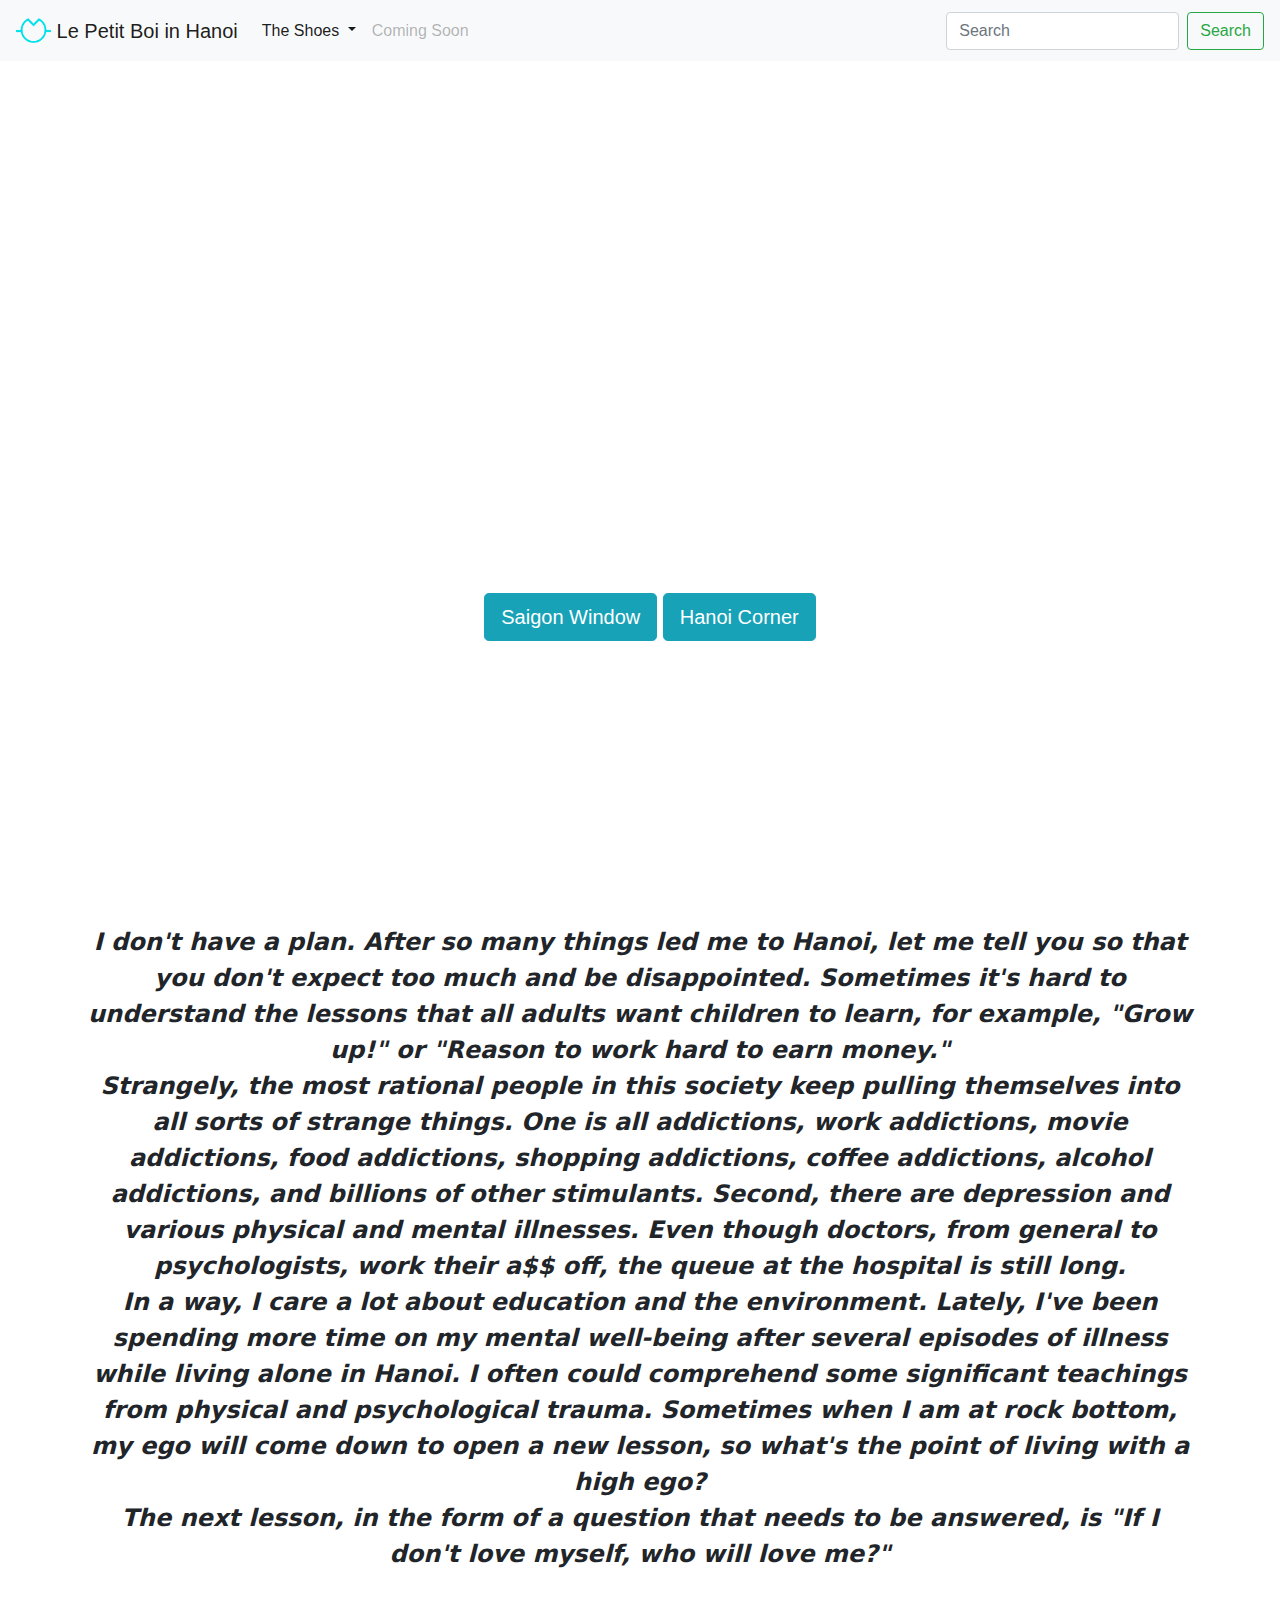
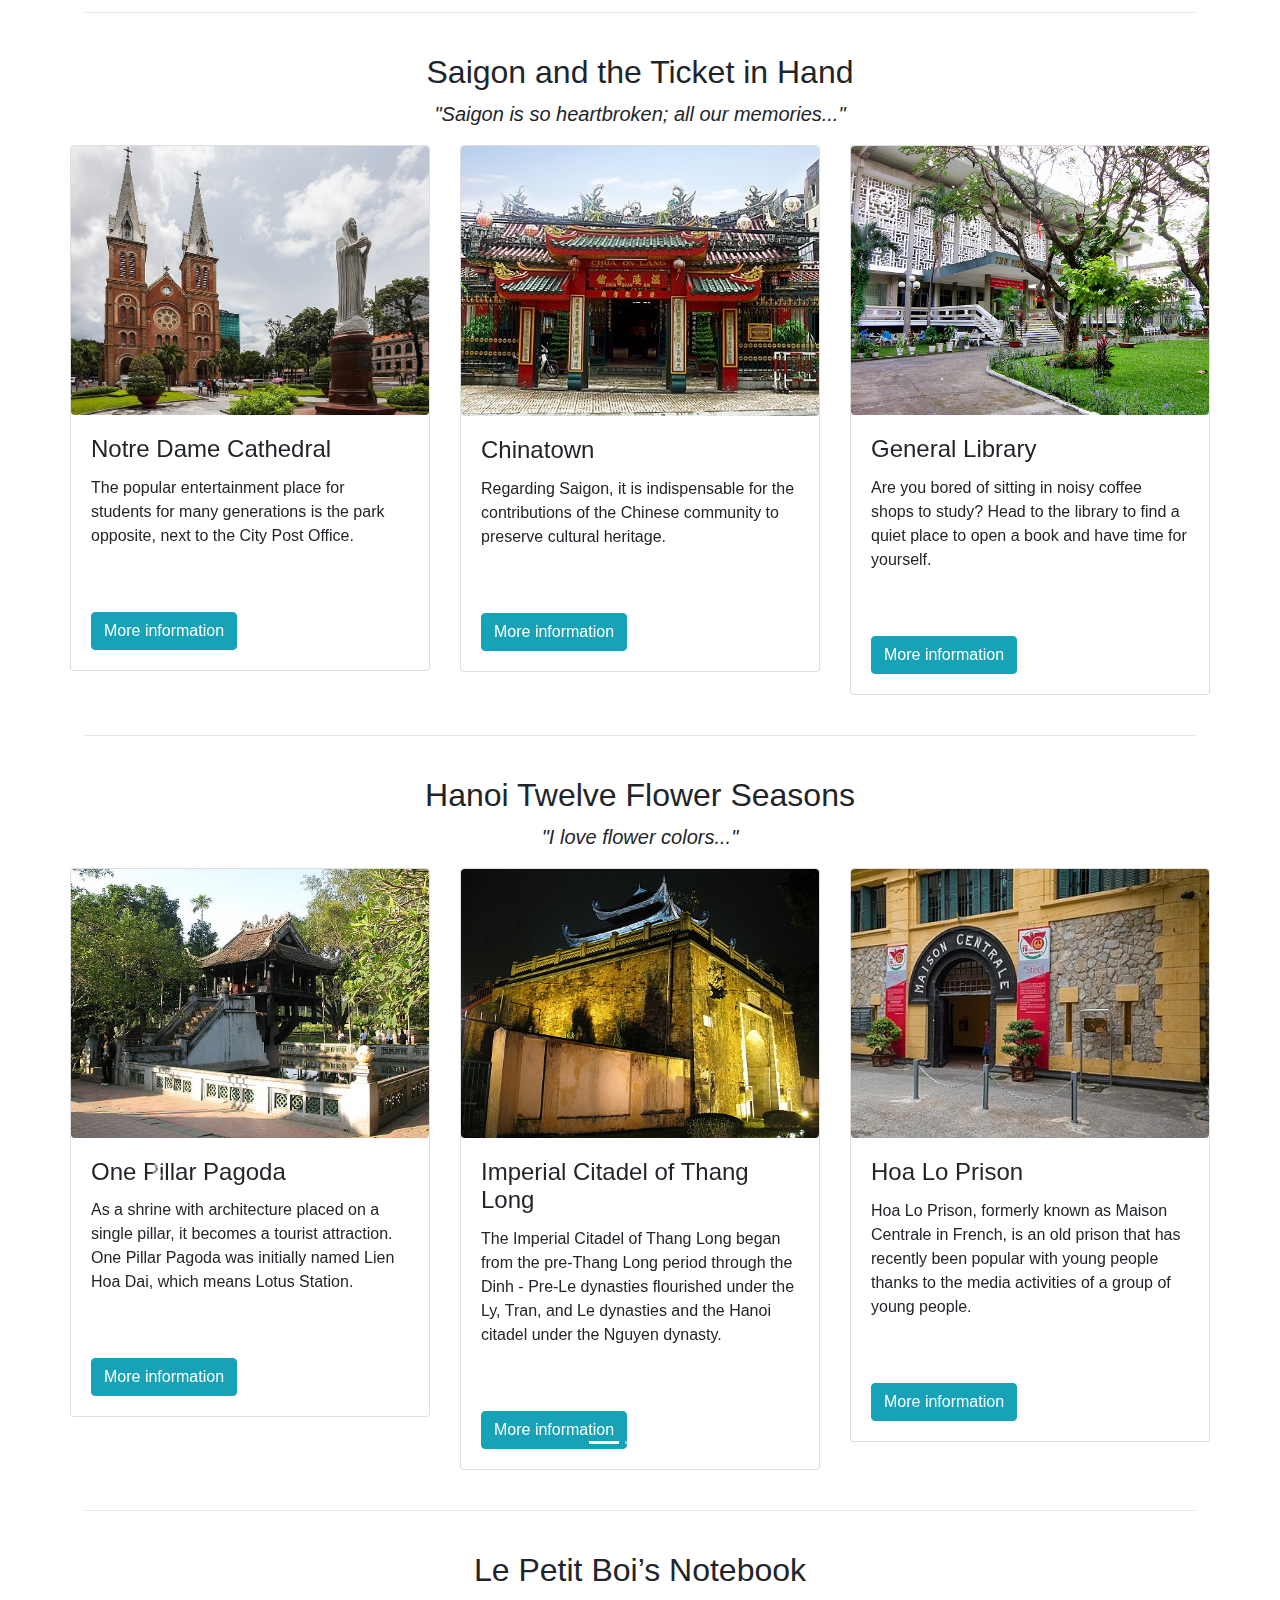
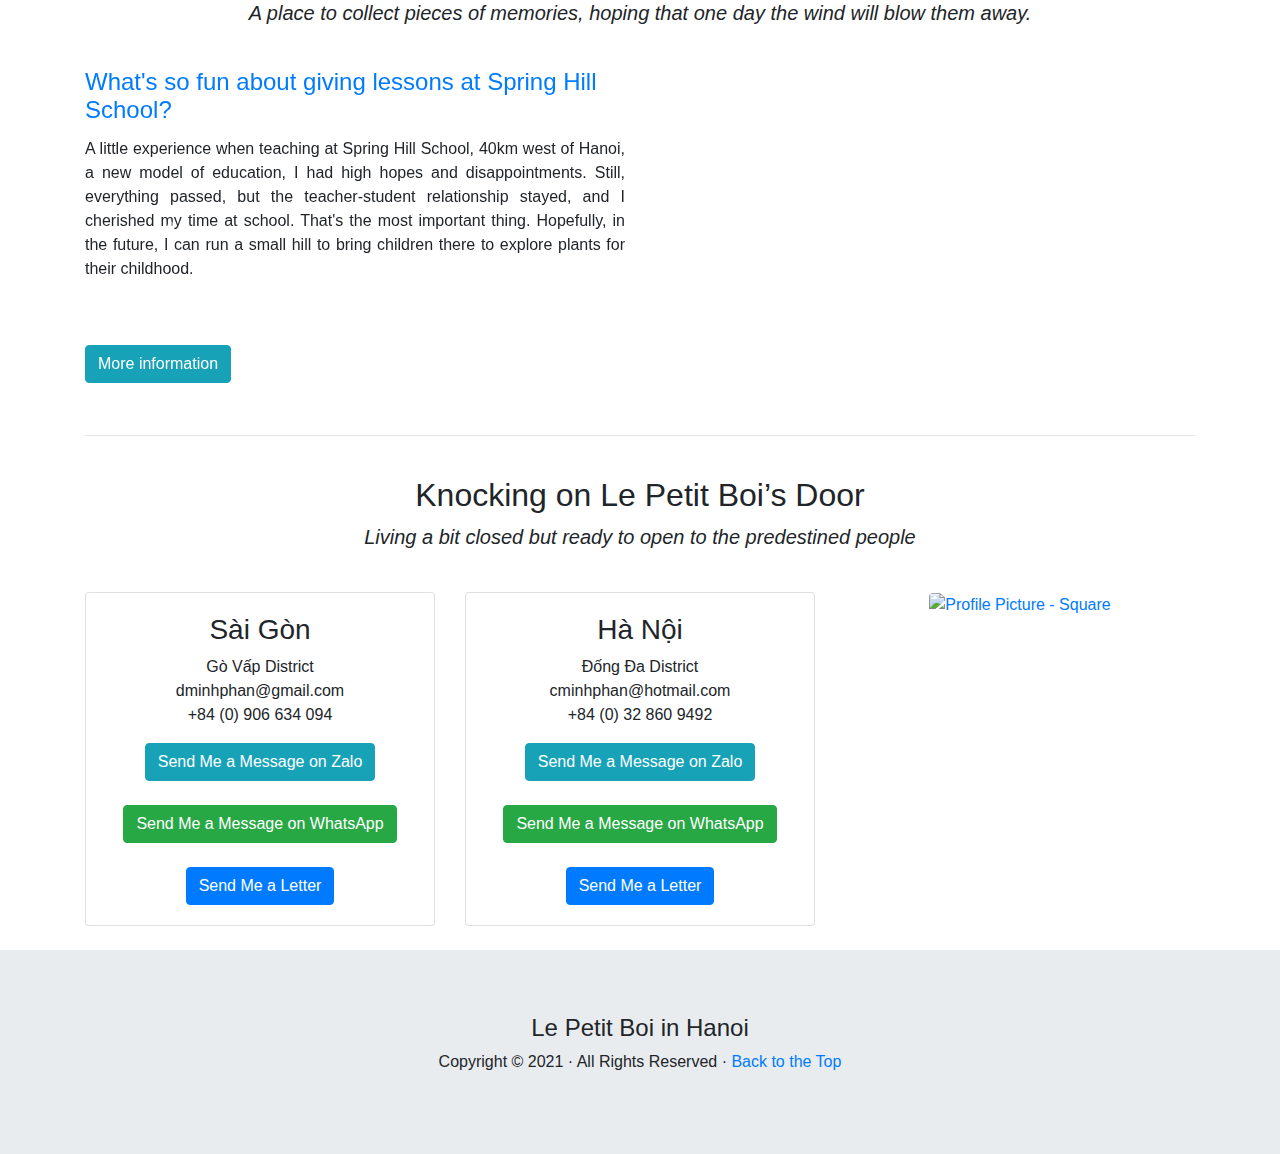
==== index.html @ 49dc1cc5 "edit title" ====
<!DOCTYPE html>
<html lang="en">
<head>
    <meta charset="utf-8">
    <meta http-equiv="X-UA-Compatible" content="IE=edge">
    <meta name="viewport" content="width=device-width, initial-scale=1">

	<meta name="keywords"
    content="Hà Nội Việt Nam Hồ Gươm Hồ Hoàn Kiếm Sài Gòn Tự Sự Blog Cá Nhân Nhà Thờ Đức Bà Khu Hoa Kiều Bưu Điện Trung Tâm Sài Gòn Thư Viện Tổng Hợp Chợ Bàn Cờ Bảo Tàng Phụ Nữ Nam Bộ Phố Đi Bộ Nguyễn Huệ Bảo Tàng Áo Dài Phố Tây Bùi Viện Văn Miếu Quốc Tử Giám Hồ Tây Nhà Thờ Lớn Hà Nội Chùa Một Cột Thư Viện Quốc Gia Chùa Một Cột Hoàng Thành Thăng Long Phố Cổ Hà Nội Nhà Tù Hỏa Lò ">

	<meta name="description"
        content="Blog about self-narrative and introducing places in Hanoi through the eyes of a young Saigon boy">

<!-- Google Tag Manager -->
<script>(function(w,d,s,l,i){w[l]=w[l]||[];w[l].push({'gtm.start':new Date().getTime(),event:'gtm.js'});var f=d.getElementsByTagName(s)[0],j=d.createElement(s),dl=l!='dataLayer'?'&l='+l:'';j.async=true;j.src='https://www.googletagmanager.com/gtm.js?id='+i+dl;f.parentNode.insertBefore(j,f);})(window,document,'script','dataLayer','GTM-NZGJS5J');</script>
<!-- End Google Tag Manager -->

	<link rel="stylesheet" type="text/css" href="Project4.css">
    <title>Le Petit Boi in Hanoi | Homepage</title>
	<link rel="shortcut icon" type="image/jpg" href="images/Favicon-Demo.png">

    <!-- Bootstrap -->
		<!-- Latest compiled and minified CSS -->
		<link rel="stylesheet" href="https://maxcdn.bootstrapcdn.com/bootstrap/4.5.2/css/bootstrap.min.css">

		<!-- jQuery library -->
		<script src="https://ajax.googleapis.com/ajax/libs/jquery/3.5.1/jquery.min.js"></script>

		<!-- Popper JS -->
		<script src="https://cdnjs.cloudflare.com/ajax/libs/popper.js/1.16.0/umd/popper.min.js"></script>

		<!-- Latest compiled JavaScript -->
		<script src="https://maxcdn.bootstrapcdn.com/bootstrap/4.5.2/js/bootstrap.min.js"></script>

</head>

<body>
<!-- Google Tag Manager (noscript) -->
<noscript><iframe src="https://www.googletagmanager.com/ns.html?id=GTM-NZGJS5J" height="0" width="0" style="display:none;visibility:hidden"></iframe></noscript>
<!-- End Google Tag Manager (noscript) -->

<!--	  Navigation Bar-->
    <nav class="navbar navbar-expand-lg navbar-light bg-light fixed-top" id="nav-bar">
		<a class="navbar-brand" href="https://dminhphan.github.io/" alt="Homepage">
			<img src="images/Favicon-Demo.png" width="35" height="35" alt="Favicon">
			<h5 class="d-inline align-middle">Le Petit Boi in Hanoi</h5>
		</a>
		<button class="navbar-toggler" type="button" data-toggle="collapse" data-target="#navbarSupportedContent" aria-controls="navbarSupportedContent" aria-expanded="false" aria-label="Toggle navigation">
			<span class="navbar-toggler-icon"></span>
		</button>
		<div class="collapse navbar-collapse" id="navbarSupportedContent">
		<ul class="navbar-nav mr-auto justify-content-center">
<!--             Journey-->
			<li class="nav-item dropdown active">
                <a class="nav-link dropdown-toggle" href="#" id="navbarDropdown" role="button" 
					data-toggle="dropdown" aria-haspopup="true" aria-expanded="false">
					The Shoes<span class="sr-only">(current)</span>
				</a>
				<div class="dropdown-menu" aria-labelledby="navbarDropdown">
					<a class="dropdown-item" href="https://dminhphan.github.io/Thailand">Thailand</a>
					<a class="dropdown-item" href="https://dminhphan.github.io/Myanmar">Myanmar</a>
					<a class="dropdown-item" href="https://dminhphan.github.io/India">India</a>
					<div class="dropdown-divider"></div>
					<a class="dropdown-item" href="https://dminhphan.github.io/Vietnam">Vietnam</a>
                </div>
			</li>
<!--			 My Work-->
<!--
			<li class="nav-item dropdown active">
                <a class="nav-link dropdown-toggle" href="#" id="navbarDropdown" role="button" data-toggle="dropdown" aria-haspopup="true" aria-expanded="false">
					Cái Bàn
				</a>
				<div class="dropdown-menu" aria-labelledby="navbarDropdown">
					<a class="dropdown-item" href="#">Nghiên Cứu Khoa Học</a>
					<a class="dropdown-item" href="#">Thiết Kế</a>
					<a class="dropdown-item" href="#">Giáo Dục</a>
					<a class="dropdown-item" href="#">Lập Trình</a>
                </div>
			</li>
			Blogs
			<li class="nav-item dropdown active">
                <a class="nav-link dropdown-toggle" href="#" id="navbarDropdown" role="button" data-toggle="dropdown" aria-haspopup="true" aria-expanded="false">
					Cuốn Sổ
                </a>
                <div class="dropdown-menu" aria-labelledby="navbarDropdown">
					<a class="dropdown-item" href="#">Làm Người Lớn</a>
					<a class="dropdown-item" href="#">Về Chuyện Học</a>
					<a class="dropdown-item" href="#">Chuyện Đi Làm</a>
					<a class="dropdown-item" href="#">Thương Lấy Cái Thân</a>
                </div>
			</li>
-->
			<!--			  Headnews Button-->
<!--
			<li class="nav-item">
                <a class="nav-link active" href="#">Tờ Báo</a>
			</li>
-->
<!--             Disabled Menu-->
			<li class="nav-item">
                <a class="nav-link disabled" href="#">Coming Soon</a>
			</li>
		</ul>
<!--		   Search Section-->
		<form class="form-inline my-2 my-lg-0">
			<input class="form-control mr-sm-2" type="search" placeholder="Search" aria-label="Search">
			<button class="btn btn-outline-success my-2 my-sm-0" type="submit">Search</button>
		</form>
	</div>
    </nav>


	<!--1st Banner Section-->
    <section class="background-banner text-center" id="top">

<!--
	<div class="video-background">
		<div class="video-foreground">
			<iframe src="https://www.youtube.com/embed/W0LHTWG-UmQ?controls=0&showinfo=0&rel=0&autoplay=1&loop=1&playlist=W0LHTWG-UmQ" frameborder="0" allowfullscreen></iframe>
		</div>
	</div>
-->

		<div id="banner-text">
			<h1 class="display-4">Stepping Into Hanoi with Luggage Packed Full of Saigon</h1>
			<p class="lead">He is just a little Saigon boy who refuses to grow up no matter where he goes, even in Hanoi.</p>
			<p class="lead align-content-center">
				<a class="btn btn-info btn-lg smooth-scroll" href="#H2-Saigon" role="button">Saigon Window</a>
				<a class="btn btn-info btn-lg smooth-scroll" href="#H2-Hanoi" role="button">Hanoi Corner</a>
			</p>
		</div>

    </section>

	<!--2nd Banner Section-->
	<div class="container">
		<!-- Short Intro -->
		<br>
		<div class="row text-center">
			<br>
			<div id="Self-Intro" class="col-lg-12"><strong><em>
				I don't have a plan. After so many things led me to Hanoi, let me tell you so that you don't expect too much and be disappointed. Sometimes it's hard to understand the lessons that all adults want children to learn, for example, "Grow up!" or "Reason to work hard to earn money."
				<br>
				Strangely, the most rational people in this society keep pulling themselves into all sorts of strange things. One is all addictions, work addictions, movie addictions, food addictions, shopping addictions, coffee addictions, alcohol addictions, and billions of other stimulants. Second, there are depression and various physical and mental illnesses. Even though doctors, from general to psychologists, work their a$$ off, the queue at the hospital is still long. 
				<br>
				In a way, I care a lot about education and the environment. Lately, I've been spending more time on my mental well-being after several episodes of illness while living alone in Hanoi. I often could comprehend some significant teachings from physical and psychological trauma. Sometimes when I am at rock bottom, my ego will come down to open a new lesson, so what's the point of living with a high ego?
				<br>
				The next lesson, in the form of a question that needs to be answered, is "If I don't love myself, who will love me?"

			</em></strong></div>
		</div>

		<br>
		<hr>
		<br>

		<!--Sai Gon Section-->
		<h2 class="display-12 text-center" id="H2-Saigon">Saigon and the Ticket in Hand</h2>
		<p class="lead col-lg-12 text-center"><em>"Saigon is so heartbroken; all our memories..."</em></p>
		<!-- SaiGon Carousel -->
			<div class="row carousel slide" data-ride="carousel" id="carousel-SaiGon">

			<!-- Indicators -->
				<ul class="carousel-indicators">
					<li data-target="#carousel-Saigon" data-slide-to="0" class="active"></li>
					<li data-target="#carousel-Saigon" data-slide-to="1"></li>
					<li data-target="#carousel-Saigon" data-slide-to="2"></li>
				</ul>
			<!-- The SaiGon slideshow -->
				<div class="carousel-inner">
					<!--1st Slide SaiGon-->
						<div class="carousel-item active">
						<div class="row">
							<div class="col-lg-4 col-md-4 col-sm-12 col-12">
								<div class="card">
									<a href="https://en.wikipedia.org/wiki/Notre-Dame_Cathedral_Basilica_of_Saigon#/media/File:Bas%C3%ADlica_de_Nuestra_Se%C3%B1ora,_Ciudad_Ho_Chi_Minh,_Vietnam,_2013-08-14,_DD_03.JPG"><img class="card-img-top img-fluid rounded" src="images/NhaThoDucBa.jpeg" alt="Nhà Thờ Đức Bà"></a>
									<div class="card-body card-body-carousel-1">
										<h4 class="card-title">Notre Dame Cathedral</h4>
										<p class="card-text">The popular entertainment place for students for many generations is the park opposite, next to the City Post Office.</p>
										<br><br>
										<a href="https://www.tripadvisor.com.vn/Attraction_Review-g293925-d317896-Reviews-Saigon_Notre_Dame_Cathedral-Ho_Chi_Minh_City.html" class="btn btn-info" target="_blank" rel="noopener noreferrer">More information</a>
									</div>
								</div>
							</div>

							<div class="col-lg-4 col-md-4 col-sm-12 col-12">
								<div class="card">
									<a href="https://commons.wikimedia.org/wiki/File:Ch%C3%B9a_%C3%94n_L%C4%83ng.jpg"><img class="card-img-top img-fluid rounded" src="images/PhoNguoiHoa.jpg" alt="Chùa Ôn Lăng"></a>
									<div class="card-body card-body-carousel-1">
										<h4 class="card-title">Chinatown</h4>
										<p class="card-text">Regarding Saigon, it is indispensable for the contributions of the Chinese community to preserve cultural heritage.</p>
										<br><br>
										<a href="https://www.vntrip.vn/cam-nang/pho-nguoi-hoa-sai-gon-75874" class="btn btn-info" target="_blank" rel="noopener noreferrer">More information</a>
									</div>
								</div>
							</div>

							<div class="col-lg-4 col-md-4 col-sm-12 col-12">
								<div class="card">
									<a href="https://commons.wikimedia.org/wiki/File:Th%C6%B0_vi%E1%BB%87n_Khoa_h%E1%BB%8Dc_T%E1%BB%95ng_h%E1%BB%A3p_TP_H%E1%BB%93_Ch%C3%AD_Minh.jpg"><img class="card-img-top img-fluid rounded" src="images/ThuVienKhoaHocTongHop.jpg" alt="Thư Viện Khoa Học Tổng Hợp TP.HCM"></a>
									<div class="card-body card-body-carousel-1">
										<h4 class="card-title">General Library</h4>
										<p class="card-text">Are you bored of sitting in noisy coffee shops to study? Head to the library to find a quiet place to open a book and have time for yourself.</p>
										<br><br>
										<a href="https://thuvientphcm.gov.vn/" class="btn btn-info" target="_blank" rel="noopener noreferrer">More information</a>
									</div>
								</div>
							</div>
							</div>

						</div>

					<!--Slides 2 Sai Gon-->
						<div class="carousel-item">
						<div class="row">
							<div class="col-lg-4 col-md-4 col-sm-12 col-12">
								<div class="card">
									<a href="https://commons.wikimedia.org/wiki/File:DGJ_0573_-_Got_a_stamp%3F_(3370729145).jpg"><img class="card-img-top img-fluid rounded" src="images/BuuDienTrungTamSaiGon.jpg" alt="Bưu Điện Trung Tâm Sài Gòn"></a>
									<div class="card-body card-body-carousel-1">
										<h4 class="card-title">Sai Gon Center Post Office</h4>
										<p class="card-text">Impressive City Post Office with a typical European-style dome design has been well-preserved.</p>
										<br><br>
										<a href="https://justfly.vn/discovery/vietnam/ho-chi-minh-city/buu-dien-sai-gon" class="btn btn-info" target="_blank" rel="noopener noreferrer">More information</a>
									</div>
								</div>
							</div>

							<div class="col-lg-4 col-md-4 col-sm-12 col-12">
								<div class="card">
									<a href="https://cdn.tuoitre.vn/thumb_w/586/2020/11/3/ban-co-ky-cuoi-2-1read-only-16044084783591660369145.jpg"><img class="card-img-top img-fluid rounded" src="images/ChoBanCo.jpg" alt="Chợ Bàn Cờ"></a>
									<div class="card-body card-body-carousel-1">
										<h4 class="card-title">Ban Co Market</h4>
										<p class="card-text">Saigon people are simple and sincere, sometimes even sloppy, but if they want to dress up, they must choose cheap yet beautiful clothes.</p>
										<br><br>
										<a href="https://anhchien.vn/do-si-cho-ban-co/" class="btn btn-info" target="_blank" rel="noopener noreferrer">More information</a>
									</div>
								</div>
							</div>

							<div class="col-lg-4 col-md-4 col-sm-12 col-12">
								<div class="card">
									<a href="https://commons.wikimedia.org/wiki/File:Vietnamese_Women%27s_Museum_Building.JPG"><img class="card-img-top img-fluid rounded" src="images/BaoTangPhuNuNamBo.jpeg" alt="Bảo Tàng Phụ Nữ Nam Bộ"></a>
									<div class="card-body card-body-carousel-1">
										<h4 class="card-title">Southern Women's Museum</h4>
										<p class="card-text">A museum that invests in gray matter and reflects the development of Vietnamese women through the eras.</p>
										<br><br>
										<a href="https://vinpearl.com/vi/tham-thu-bao-tang-phu-nu-nam-bo-nha-luu-niem-lon-nhat-trung-tam-sai-gon" class="btn btn-info" target="_blank" rel="noopener noreferrer">More information</a>
									</div>
								</div>
							</div>
							</div>
						</div>

					<!--3nd Slide SaiGon-->
						<div class="carousel-item">
						<div class="row">
							<div class="col-lg-4 col-md-4 col-sm-12 col-12">
								<div class="card">
									<a href="https://commons.wikimedia.org/wiki/File:Pho_Di_Bo_Nguyen_hue,_Ngay_tet_2016,B%E1%BA%BFn_Th%C3%A0nh,_Qu%E1%BA%ADn_1,_H%E1%BB%93_Ch%C3%AD_Minh,_Vi%E1%BB%87t_Nam_-_panoramio.jpg"><img class="card-img-top img-fluid rounded" src="images/PhoDiBoNguyenHue.jpg"
									alt="Phố Đi Bộ Nguyễn Huệ"></a>
									<div class="card-body card-body-carousel-1">
										<h4 class="card-title">Nguyen Hue Walking Street</h4>
										<p class="card-text">It is located in the city's heart with trendy pleasures and many cultural activities for young people.</p>
										<br><br>
										<a href="https://gody.vn/chau-a/viet-nam/ho-chi-minh/pho-di-bo-nguyen-hue" class="btn btn-info" target="_blank" rel="noopener noreferrer">More information</a>
									</div>
								</div>
							</div>

							<div class="col-lg-4 col-md-4 col-sm-12 col-12">
								<div class="card">
									<a href="https://commons.wikimedia.org/wiki/File:Bui_Vien_Walking_Street_1.jpg"><img class="card-img-top img-fluid rounded" src="images/PhoTayBuiVien.jpg" alt="Phố Tây Bùi Viện"></a>
									<div class="card-body card-body-carousel-1">
										<h4 class="card-title">Bui Vien Street for Foreigners</h4>
										<p class="card-text">In the past, he used to work as a waiter to earn some Tet money at a restaurant with a Chinese owner on this street.</p>
										<br><br>
										<a href="https://tourkyco.vn/quay-tung-pho-di-bo-bui-vien-sieu-hot-o-sai-thanh/" class="btn btn-info" target="_blank" rel="noopener noreferrer">More information</a>
									</div>
								</div>
							</div>

								<div class="col-lg-4 col-md-4 col-sm-12 col-12">
								<div class="card">
									<a href="https://tuoitre.vn/khanh-thanh-bao-tang-ao-dai-o-quan-9-591526.htm"><img class="card-img-top img-fluid rounded" src="images/BaoTangAoDai.jpg" alt="Bảo Tàng Áo Dài"></a>
									<div class="card-body card-body-carousel-1">
										<h4 class="card-title">Ao Dai Museum</h4>
										<p class="card-text">A destination for those who want to learn about cultural history through Vietnam's national costume, the Ao Dai.</p>
										<br><br>
										<a href="https://kenh14.vn/o-sai-gon-co-mot-bao-tang-dep-nhu-tranh-chi-danh-rieng-de-ton-vinh-ao-dai-20171118223012454.chn" class="btn btn-info" target="_blank" rel="noopener noreferrer">More information</a>
									</div>
								</div>
							</div>
							</div>
						</div>

				</div>
			<!-- Left and right controls -->
				<a class="carousel-control-prev" href="#carousel-SaiGon" data-slide="prev">
					<span class="carousel-control-prev-icon"></span>
				</a>
				<a class="carousel-control-next" href="#carousel-SaiGon" data-slide="next">
					<span class="carousel-control-next-icon"></span>
				</a>

		</div>

		<br>
		<hr>
		<br>

		<!--Ha Noi-->
		<h2 class="display-12 text-center" id="H2-Hanoi">Hanoi Twelve Flower Seasons</h2>
		<p class="lead text-center"><em>"I love flower colors..."</em></p>
		<!--Hanoi Carousel -->
			<div class="row carousel slide" data-ride="carousel" id="carousel-HaNoi">

			<!-- Indicators -->
				<ul class="carousel-indicators">
					<li data-target="#carousel-HaNoi" data-slide-to="0" class="active"></li>
					<li data-target="#carousel-HaNoi" data-slide-to="1"></li>
					<li data-target="#carousel-HaNoi" data-slide-to="2"></li>
				</ul>
			<!-- The Hanoi slideshow -->
				<div class="carousel-inner">
					<!--1st Slide Hanoi-->
						<div class="carousel-item active">
						<div class="row">
							<div class="col-lg-4 col-md-4 col-sm-12 col-12">
								<div class="card">
									<a href="https://commons.wikimedia.org/wiki/File:ChuaMotCot2.JPG"><img class="card-img-top img-fluid rounded" src="images/ChuaMotCot.jpeg" alt="Chùa Một Cột"></a>
									<div class="card-body card-body-carousel-2">
										<h4 class="card-title">One Pillar Pagoda</h4>
										<p class="card-text">As a shrine with architecture placed on a single pillar, it becomes a tourist attraction. One Pillar Pagoda was initially named Lien Hoa Dai, which means Lotus Station.</p>
										<br><br>
										<a href="https://mytour.vn/location/8435-chua-mot-cot-bieu-tuong-van-hoa-viet-nam.html" class="btn btn-info" target="_blank" rel="noopener noreferrer">More information</a>
									</div>
								</div>
							</div>

							<div class="col-lg-4 col-md-4 col-sm-12 col-12">
								<div class="card">
									<a href="https://commons.wikimedia.org/wiki/File:C%E1%BB%95ng_B%E1%BA%AFc_ho%C3%A0ng_th%C3%A0nh_Th%C4%83ng_Long.JPG"><img class="card-img-top img-fluid rounded" src="images/HoangThanhThangLong.jpeg" alt="Hoàng Thành Thăng Long"></a>
									<div class="card-body card-body-carousel-2">
										<h4 class="card-title">Imperial Citadel of Thang Long</h4>
										<p class="card-text">The Imperial Citadel of Thang Long began from the pre-Thang Long period through the Dinh - Pre-Le dynasties flourished under the Ly, Tran, and Le dynasties and the Hanoi citadel under the Nguyen dynasty.</p>
										<br><br>
										<a href="http://dsvh.gov.vn/di-tich-lich-su-va-khao-co-khu-trung-tam-hoang-thanh-thang-long-ha-noi-2945" class="btn btn-info" target="_blank" rel="noopener noreferrer">More information</a>
									</div>
								</div>
							</div>

							<div class="col-lg-4 col-md-4 col-sm-12 col-12">
								<div class="card">
									<a href="https://commons.wikimedia.org/wiki/File:Hoa_Lo_Prison_Maison_Centrale_Museum_(39543736421).jpg"><img class="card-img-top img-fluid rounded" src="images/NhaTuHoaLo.jpg" alt="Nhà Tù Hỏa Lò"></a>
									<div class="card-body card-body-carousel-2">
										<h4 class="card-title">Hoa Lo Prison</h4>
										<p class="card-text">Hoa Lo Prison, formerly known as Maison Centrale in French, is an old prison that has recently been popular with young people thanks to the media activities of a group of young people.</p>
										<br><br>
										<a href="https://kenh14.vn/lam-content-cung-xiu-tren-fanpage-nhung-trai-nghiem-nha-tu-hoa-lo-xong-thi-ai-cung-khoc-hiem-co-mot-noi-tuong-nhu-lanh-leo-lai-chua-nhieu-thu-am-nong-den-vay-2021043009035702.chn" class="btn btn-info" target="_blank" rel="noopener noreferrer">More information</a>
									</div>
								</div>
							</div>
							</div>

						</div>
					<!--2nd Slide Hanoi-->
						<div class="carousel-item">
						<div class="row">
							<div class="col-lg-4 col-md-4 col-sm-12 col-12">
								<div class="card">
									<a href="https://commons.wikimedia.org/wiki/File:Hoan_Kiem.jpg"><img class="card-img-top img-fluid rounded" src="images/HoHoanKiem.jpg" alt="Hồ Hoàn Kiếm"></a>
									<div class="card-body card-body-carousel-2">
										<h4 class="card-title">Hoan Kiem Lake</h4>
										<p class="card-text">Hoan Kiem Lake, also known as Sword Lake, is a natural freshwater lake located in the center of Hanoi city, associated with the legend of the Golden Turtle Returning the Sword.</p>
										<br><br>
										<a href="http://dulich24.com.vn/du-lich-quan-hoan-kiem/ho-hoan-kiem-id-6487" class="btn btn-info" target="_blank" rel="noopener noreferrer">More information</a>
									</div>
								</div>
							</div>

								<div class="col-lg-4 col-md-4 col-sm-12 col-12">
								<div class="card">
									<a href="https://www.flickr.com/photos/danielmennerich/30592252315"><img class="card-img-top img-fluid rounded" src="images/VanMieu.jpg" alt="Văn Miếu Quốc Tử Giám"></a>
									<div class="card-body card-body-carousel-2">
										<h4 class="card-title">Quoc Tu Giam Temple</h4>
										<p class="card-text">"Hanoi thousand years of civilization," then "Hanoi people have thousands of years of literature." It must be admitted that families here focus meticulously on the learning culture.</p>
										<br><br>
										<a href="http://vanmieu.gov.vn/en/" class="btn btn-info" target="_blank" rel="noopener noreferrer">More information</a>
									</div>
								</div>
							</div>

								<div class="col-lg-4 col-md-4 col-sm-12 col-12">
								<div class="card">
									<a href="https://commons.wikimedia.org/wiki/File:Ph%E1%BB%91_H%C3%A0ng_D%E1%BA%A7u.jpg"><img class="card-img-top img-fluid rounded" src="images/PhoCoHaNoi.jpg" alt="Khu Phố Cổ Hà Nội"></a>
									<div class="card-body card-body-carousel-2">
										<h4 class="card-title">Hanoi Old Quarter</h4>
										<p class="card-text">The Old Quarter is the familiar name of an urban area with a long history located outside the Imperial Citadel of Thang Long. It's a pity to come to the Old Quarter without enjoying the food!</p>
										<br><br>
										<a href="https://www.vntrip.vn/cam-nang/pho-co-ha-noi-12944" class="btn btn-info" target="_blank" rel="noopener noreferrer">More information</a>
									</div>
								</div>
							</div>
							</div>
						</div>
					<!--3nd Slide Hanoi-->
						<div class="carousel-item">
						<div class="row">
								<div class="col-lg-4 col-md-4 col-sm-12 col-12">
								<div class="card">
									<a href="https://www.flickr.com/photos/dgmckelvey/9777010352/"><img class="card-img-top img-fluid rounded" src="images/HoTay.jpg" alt="Hồ Tây"></a>
									<div class="card-body card-body-carousel-2">
										<h4 class="card-title">West Lake</h4>
										<p class="card-text">West Lake is the largest natural lake in the inner city of Hanoi, and if you love the peace after a day of work, you can't miss watching the sunset around the lake.</p>
										<br><br>
										<a href="https://hanoi1000.vn/night/" class="btn btn-info" target="_blank" rel="noopener noreferrer">More information</a>
									</div>
								</div>
							</div>

								<div class="col-lg-4 col-md-4 col-sm-12 col-12">
								<div class="card">
									<a href="https://www.flickr.com/photos/hmoong/10770796553"><img class="card-img-top img-fluid rounded" src="images/NhaThoLonHaNoi.jpg" alt="Nhà Thờ Lớn Hà Nội"></a>
									<div class="card-body card-body-carousel-2">
										<h4 class="card-title">St. Joseph's Cathedral</h4>
										<p class="card-text">With ancient architecture, the Cathedral in Hanoi responds to Notre Dame Cathedral in Saigon, where Catholic parishioners' religious activities regularly take place.</p>
										<br><br>
										<a href="https://kenhhomestay.com/nha-tho-lon-ha-noi/" class="btn btn-info" target="_blank" rel="noopener noreferrer">More information</a>
									</div>
								</div>
							</div>

								<div class="col-lg-4 col-md-4 col-sm-12 col-12">
								<div class="card">
									<a href="https://commons.wikimedia.org/wiki/File:TVQGVN.jpg"><img class="card-img-top img-fluid rounded" src="images/ThuVienQuocGia.jpg" alt="Thư viện Quốc gia Việt Nam"></a>
									<div class="card-body card-body-carousel-2">
										<h4 class="card-title">Vietnam National Library</h4>
										<p class="card-text">Saigon has a General Science Library, and it is imperative to go to the National Library when coming to Hanoi if you are a book lover or bored with noisy coffee.</p>
										<br><br>
										<a href="https://nlv.gov.vn/" class="btn btn-info" target="_blank" rel="noopener noreferrer">More information</a>
									</div>
								</div>
							</div>
							</div>
						</div>
					</div>
					<!-- Left and right controls -->
						<a class="carousel-control-prev" href="#carousel-HaNoi" data-slide="prev">
							<span class="carousel-control-prev-icon"></span>
						</a>
						<a class="carousel-control-next" href="#carousel-HaNoi" data-slide="next">
							<span class="carousel-control-next-icon"></span>
						</a>
				</div>

		<br>
		<hr>
		<br>

		<!--Blog Section-->
			<h2 class="display-12 text-center">Le Petit Boi’s Notebook</h2>
			<p class="lead text-center"><em>A place to collect pieces of memories, hoping that one day the wind will blow them away.</em></p>

	<br>
			<!-- Blog Carousel -->
			<div id="Carousel-Blog" class="carousel slide" data-ride="carousel">
				<!-- Indicators -->
					<ul class="carousel-indicators">
						<li data-target="#Carousel-Blog" data-slide-to="0" class="active"></li>
						<li data-target="#Carousel-Blog" data-slide-to="1"></li>
						<li data-target="#Carousel-Blog" data-slide-to="2"></li>
					</ul>
				<!-- The slideshow -->
					<div class="carousel-inner">
						<!-- 1st Slide Blog -->
						<div class="carousel-item active">
							<div class="row carousel-blog">
								<div class="col-lg-6 col-md-6 col-sm-12 col-12">
									<a href="https://dminhphan.github.io/Vietnam"><h4 class="card-title">What's so fun about giving lessons at Spring Hill School?</h4></a>
									<p class="card-text text-justify">A little experience when teaching at Spring Hill School, 40km west of Hanoi, a new model of education, I had high hopes and disappointments. Still, everything passed, but the teacher-student relationship stayed, and I cherished my time at school. That's the most important thing. Hopefully, in the future, I can run a small hill to bring children there to explore plants for their childhood.</p>
									<br><br>
									<a href="https://dminhphan.github.io/Vietnam" class="btn btn-info">More information</a>
								</div>
								<br><br>
								<div class="col-lg-6 col-md-6 col-sm-12 col-12">
									<iframe src="https://www.youtube.com/embed/XOo1ogi7dGI" title="YouTube video player" frameborder="0" allow="accelerometer; autoplay; clipboard-write; encrypted-media; gyroscope; picture-in-picture" allowfullscreen width=100% height="320px" autoplay=1 loop=1></iframe>
								</div>
							<br>
							<br>
							</div>
						</div>
						<!-- 2nd Slide Blog -->
						<div class="carousel-item">
							<div class="row carousel-blog">
								<div class="col-lg-6 col-md-6 col-sm-12 col-12">
									<a href="https://dminhphan.github.io/Thailand"><h4 class="card-title">Pathom Asoke - An Awakened Community</h4></a>
									<p class="card-text">70km from Bangkok lies Nakhon Pathom, which only some people will know about when traveling to Thailand. My chance to see this place was only from a short conversation with a friend when I had a research conference in Thailand. I asked him for a place to volunteer where it has yet to be industrialized as Bangkok. For me, Pathom Asoke gave me more than just a place I come to lend them a helping hand.</p>
									<br><br>
									<a href="https://dminhphan.github.io/Thailand" class="btn btn-info">More information</a>
								</div>
								<br><br>
								<div class="col-lg-6 col-md-6 col-sm-12 col-12">
									<iframe width=100% height="320px" src="https://www.youtube.com/embed/gkXaPZKsREQ" title="YouTube video player" frameborder="0" allow="accelerometer; autoplay; clipboard-write; encrypted-media; gyroscope; picture-in-picture" allowfullscreen autoplay=1 loop=1></iframe>
								</div>
							<br>
							<br>
							</div>
						</div>
						<!-- 3rd Slide Blog -->
						<div class="carousel-item">
							<div class="row carousel-blog">
								<div class="col-lg-6 col-md-6 col-sm-12 col-12">
									<a href="https://dminhphan.github.io/India"><h4 class="card-title">Go to Bodhgaya without being religious.</h4></a>
									<p class="card-text">I was wandering around Bodh Gaya and still faintly heard Vietnamese from the pilgrims. However, I did not have any faith in religion then. I returned to Bodh Gaya after two months of hitchhiking from the East to the West of India. The last two months in India were meaningful, and the nuns cared for me better than anything I could ask for at the Jamyang Foundation.</p>
									<br><br>
									<a href="https://dminhphan.github.io/India" class="btn btn-info">More information</a>
								</div>
								<br><br>
								<div class="col-lg-6 col-md-6 col-sm-12 col-12">
									<iframe width=100% height="320px" src="https://www.youtube.com/embed/kJtGNZlvKUI" title="YouTube video player" frameborder="0" allow="accelerometer; autoplay; clipboard-write; encrypted-media; gyroscope; picture-in-picture" allowfullscreen autoplay=1 loop=1></iframe>
								</div>
							<br>
							<br>
							</div>
						</div>

					</div>
					<!-- Left and right controls -->
						<a class="carousel-control-prev" href="#Carousel-Blog" data-slide="prev">
							<span class="carousel-control-prev-icon"></span>
						</a>
						<a class="carousel-control-next" href="#Carousel-Blog" data-slide="next">
							<span class="carousel-control-next-icon"></span>
						</a>

			</div>

		<br>
		<hr>
		<br>

<!--		Contact-->
		<h2 class="text-center display-12">Knocking on Le Petit Boi’s Door</h2>
		<p class="lead text-center"><em>Living a bit closed but ready to open to the predestined people</em></p>
		<br>

		<div class="row">
			<div class="col-lg-4 col-md-4 col-sm-12 col-12 text-center">
				<div class="card">
                <div class="card-body">
					<h3>Sài Gòn</h3>
					<ul class="list-unstyled">
						<li>Gò Vấp District</li>
						<li>dminhphan@gmail.com</li>
						<li>+84 (0) 906 634 094</li>
					</ul>
					<button type="button" class="btn btn-info btn-md">Send Me a Message on Zalo</button>
					<br><br>
					<button type="button" class="btn btn-success btn-md">Send Me a Message on WhatsApp</button>
					<br><br>
					<button type="button" class="btn btn-primary btn-md">Send Me a Letter</button>
				</div>
				</div>
			</div>

			<div class="col-lg-4 col-md-4 col-sm-12 col-12 text-center">
				<div class="card">
				<div class="card-body">
					<h3>Hà Nội</h3>
					<ul class="list-unstyled">
						<li>Đống Đa District</li>
						<li>cminhphan@hotmail.com</li>
						<li>+84 (0) 32 860 9492</li>
					</ul>
					<button type="button" class="btn btn-info btn-md">Send Me a Message on Zalo</button>
					<br><br>
					<button type="button" class="btn btn-success btn-md">Send Me a Message on WhatsApp</button>
					<br><br>
					<button type="button" class="btn btn-primary btn-md">Send Me a Letter</button>
				</div>
				</div>
			</div>

			<div id="flickr-img" class="col-lg-4 col-md-4 col-sm-12 col-12 text-center">
				<a data-flickr-embed="true" href="https://www.flickr.com/photos/131484744@N04/51370155819/in/dateposted-public/" title="Profile Picture - Square"><img class="rounded" src="https://live.staticflickr.com/65535/51370155819_3491346006_w.jpg" width=100% height=100% alt="Profile Picture - Square"></a><script async src="//embedr.flickr.com/assets/client-code.js" charset="utf-8"></script>
			</div>
		</div>

		<br>

	</div>
<!--		Footer-->
		<div class="container-fluid">
		<div class="row jumbotron jumbotron-fluid">
			<div class="text-center col-lg-12 col-md-12 col-sm-12 col-12">
				<h4>Le Petit Boi in Hanoi</h4>
				<p>Copyright &copy; 2021 &middot; All Rights Reserved &middot; <a href="#top" alt="Cậu Nhỏ ở Sài Gòn">Back to the Top</a></p>
			</div>
		</div>
		</div>
	</body>
</html>
---- Project4.css ----
@charset "utf-8";
/* CSS Document */
* { box-sizing: border-box; }
/* Scrollbar*/
/* width */
::-webkit-scrollbar {
  width: 15px;
}
/* Track */
::-webkit-scrollbar-track {
  box-shadow: inset 0 0 15px grey; 
  border-radius: 15px;
} 
/* Handle */
::-webkit-scrollbar-thumb {
  background: darkgray; 
  border-radius: 15px;
}
/* Handle on hover */
::-webkit-scrollbar-thumb:hover {
  background: black; 
}

html{
	scroll-behavior: smooth;
}

html, body {
    margin: 0;
    height:100%;
    width:100%;
    padding:0;
}

section {
    display: block;
    height: 100%;
    width: 100%;
    box-sizing:border-box;
	vertical-align: middle;
	background-image: url("images/BackgroundBanner.gif");
}

.Thai-banner{
	display: block;
    height: 100%;
    width: 100%;
    box-sizing:border-box;
	vertical-align: middle;
	background-image: url("images/Thailand/BG-Thailand.jpg");
}
.India-banner{
	display: block;
    height: 100%;
    width: 100%;
    box-sizing:border-box;
	vertical-align: middle;
	background-image: url("images/India/BG-India.jpg");
}
.Vietnam-banner{
	display: block;
    height: 100%;
    width: 100%;
    box-sizing:border-box;
	vertical-align: middle;
	background-image: url("images/Vietnam/BG-Vietnam.jpg");
}
.Myanmar-banner{
	display: block;
    height: 100%;
    width: 100%;
    box-sizing:border-box;
	vertical-align: middle;
	background-image: url("images/Myanmar/BG-Myanmar.jpg");
}
.News-banner{
	display: block;
    height: 100%;
    width: 100%;
    box-sizing:border-box;
	vertical-align: middle;
	background-image: url("images/News/BG-News.JPG");
}

section div{
	width: 100%;
	position: absolute;
	top: 45%;
}

#banner-text{
	display: block;
	margin-left: 10px;
	margin-right: 10px;
}

#banner-text h1{
	color: white;
}
#banner-text p{
	color: white;
}

#Self-Intro{
	font-size: 1.5em;
	font-family: -Segoe, "Segoe UI", "DejaVu Sans", "Trebuchet MS", Verdana, "sans-serif";
}

.background-banner{
	/* Full height */
  	height: 100%;

  	/* Center and scale the image nicely */
  	background-position: center;
  	background-repeat: no-repeat;
  	background-size: cover;
}

.video-background {
  background: #000;
  position: fixed;
  top: 0; right: 0; bottom: 0; left: 0;
  z-index: -99;
}
.video-foreground,
.video-background iframe {
  position: absolute;
  top: 0;
  left: 0;
  width: 100%;
  height: 100%;
  pointer-events: none;
}


#flickr-img{
	width: 100%;
}

/* For mobile phones: */
 [class*="col-"] {
  width: 100%;
}

@media screen and (min-width: 0px){
	section div{
		top: 22%;
	}
  	#banner-text h1{
    	font-size: 40px;
  }
	#Self-Intro{
		font-size: 1em;
	}
}
@media screen and (min-width: 768px){
	section div{
		top: 34%;
	}
  #banner-text h1{
    font-size: 2.4rem;
  }
	#Self-Intro{
		font-size: 1.2em;
	}
}
@media screen and (min-width: 992px){
	section div{
		top: 45%;
	}
  #banner-text h1{
    font-size: 3.5rem;
  }
	#Self-Intro{
		font-size: 1.5em;
	}
}
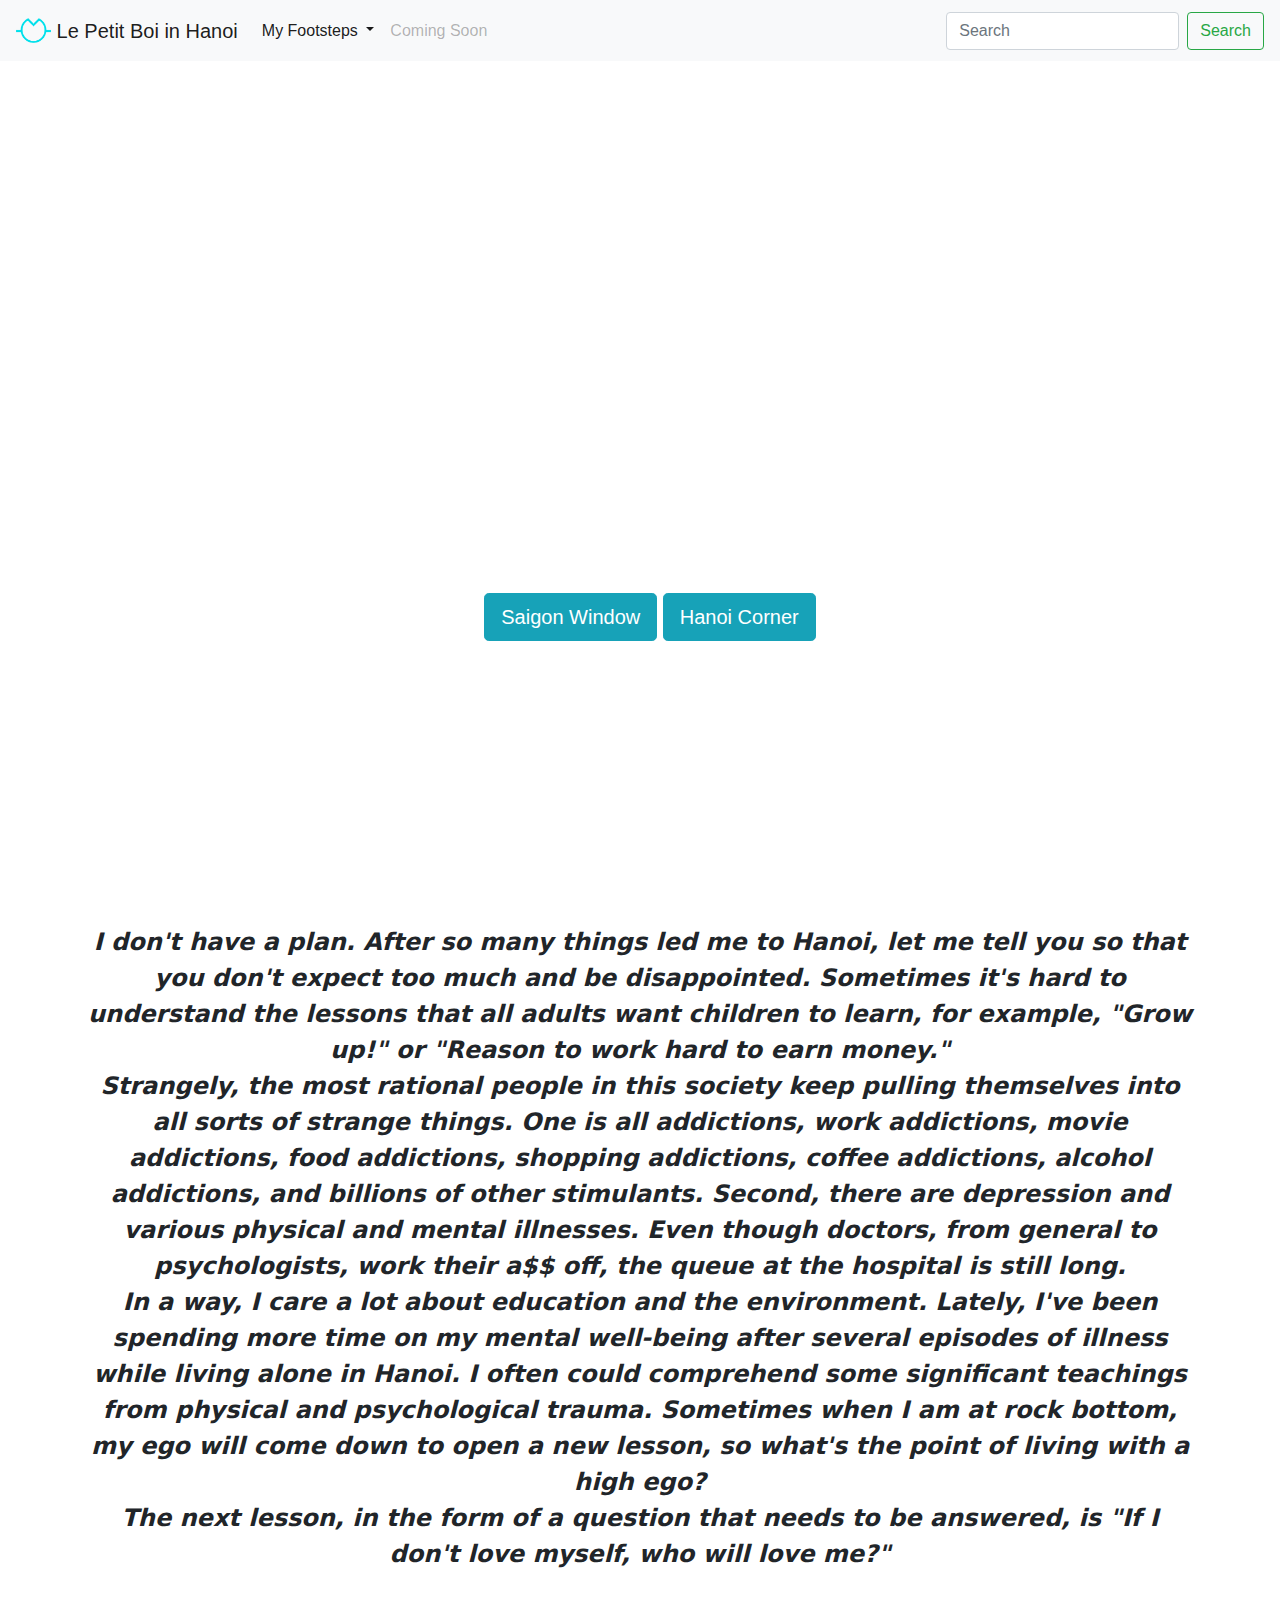
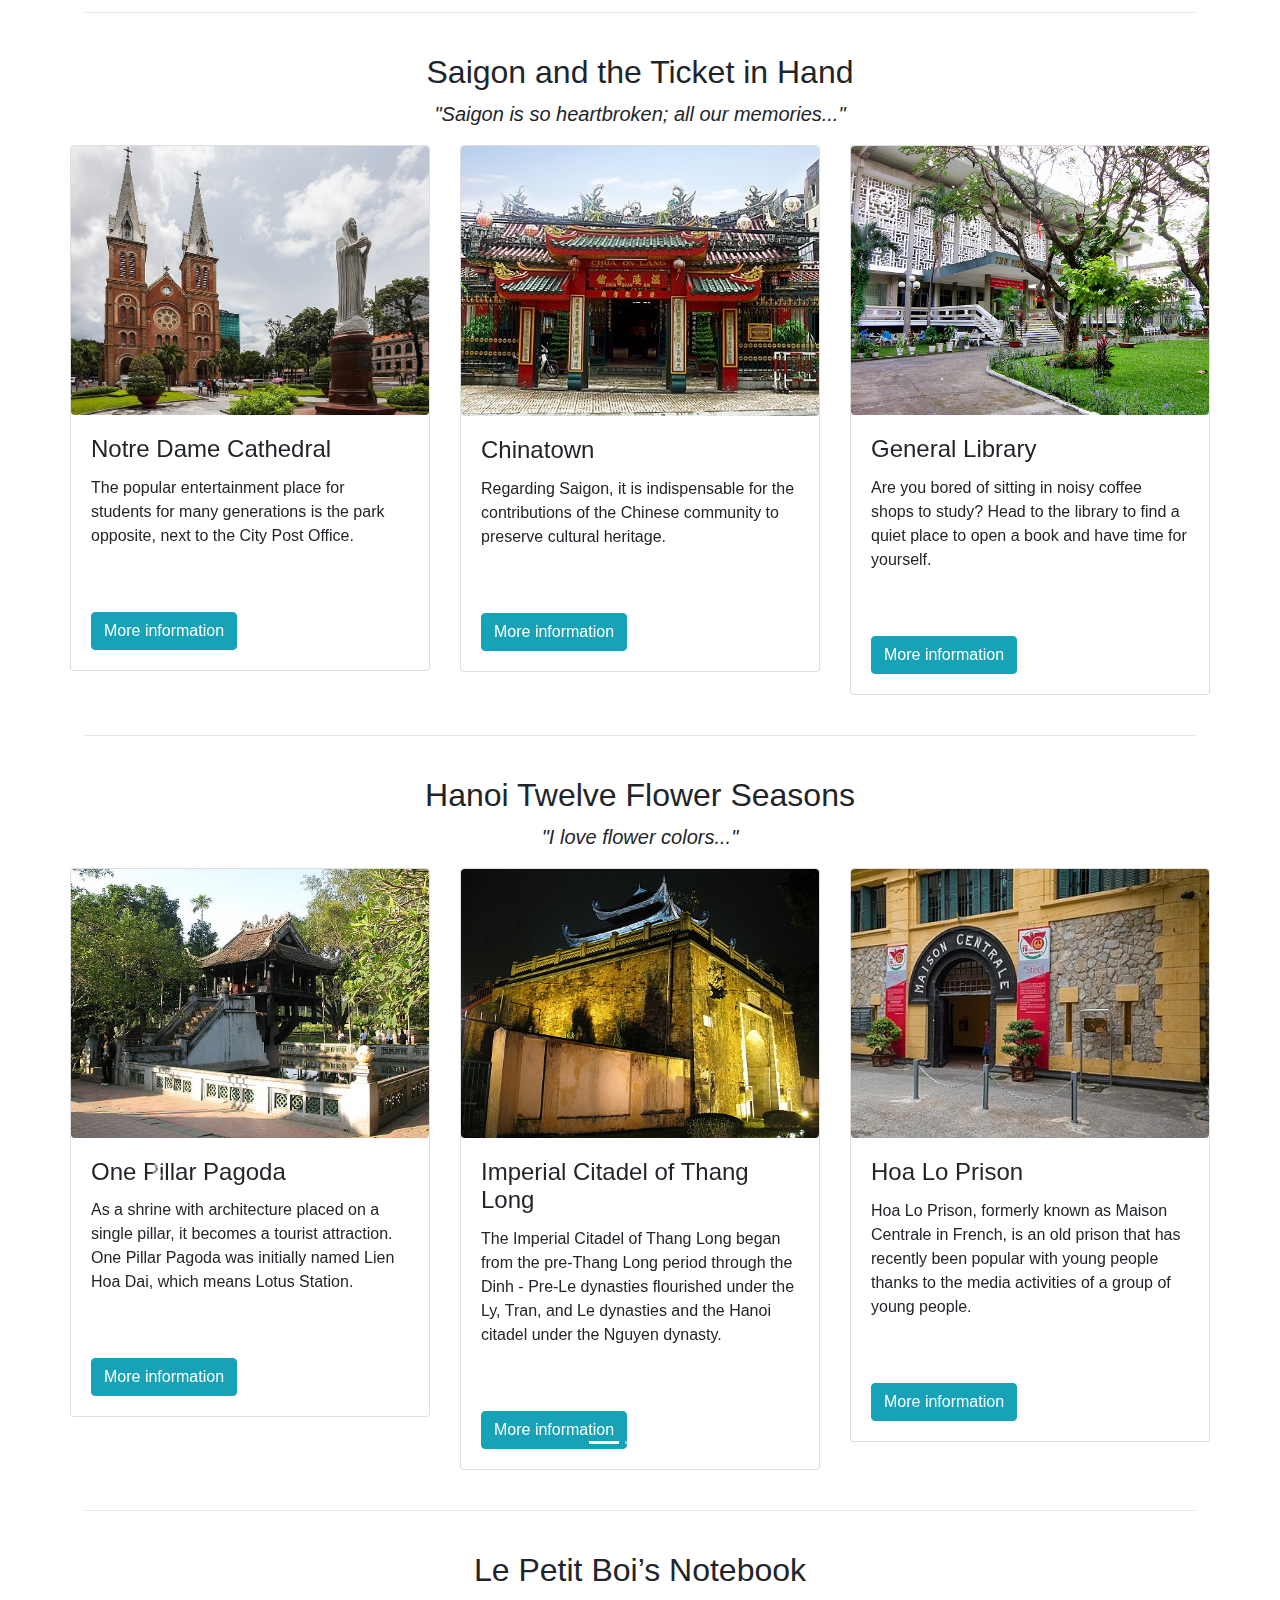
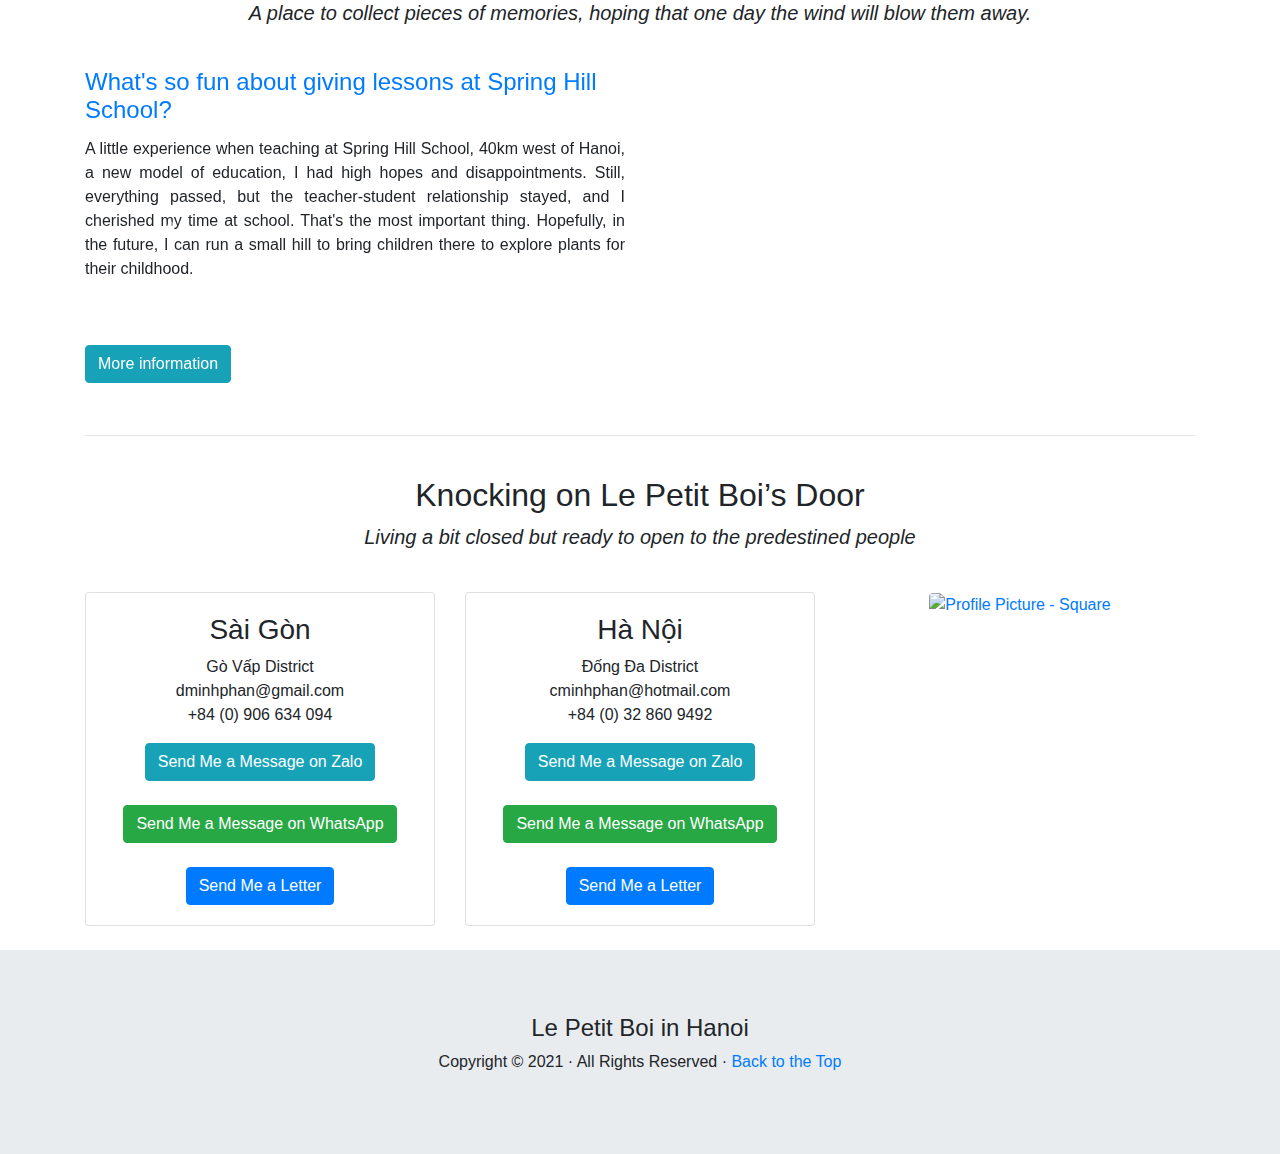
==== commit 581e9b62: "navigator update" ====
--- a/index.html
+++ b/index.html
@@ -54,7 +54,7 @@
 			<li class="nav-item dropdown active">
                 <a class="nav-link dropdown-toggle" href="#" id="navbarDropdown" role="button" 
 					data-toggle="dropdown" aria-haspopup="true" aria-expanded="false">
-					The Shoes<span class="sr-only">(current)</span>
+					My Footsteps<span class="sr-only">(current)</span>
 				</a>
 				<div class="dropdown-menu" aria-labelledby="navbarDropdown">
 					<a class="dropdown-item" href="https://dminhphan.github.io/Thailand">Thailand</a>
@@ -594,7 +594,7 @@
 		<div class="row jumbotron jumbotron-fluid">
 			<div class="text-center col-lg-12 col-md-12 col-sm-12 col-12">
 				<h4>Le Petit Boi in Hanoi</h4>
-				<p>Copyright &copy; 2021 &middot; All Rights Reserved &middot; <a href="#top" alt="Cậu Nhỏ ở Sài Gòn">Back to the Top</a></p>
+				<p>Copyright &copy; 2021 &middot; All Rights Reserved &middot; <a href="#top" alt="Le Petit Boi in Hanoi">Back to the Top</a></p>
 			</div>
 		</div>
 		</div>
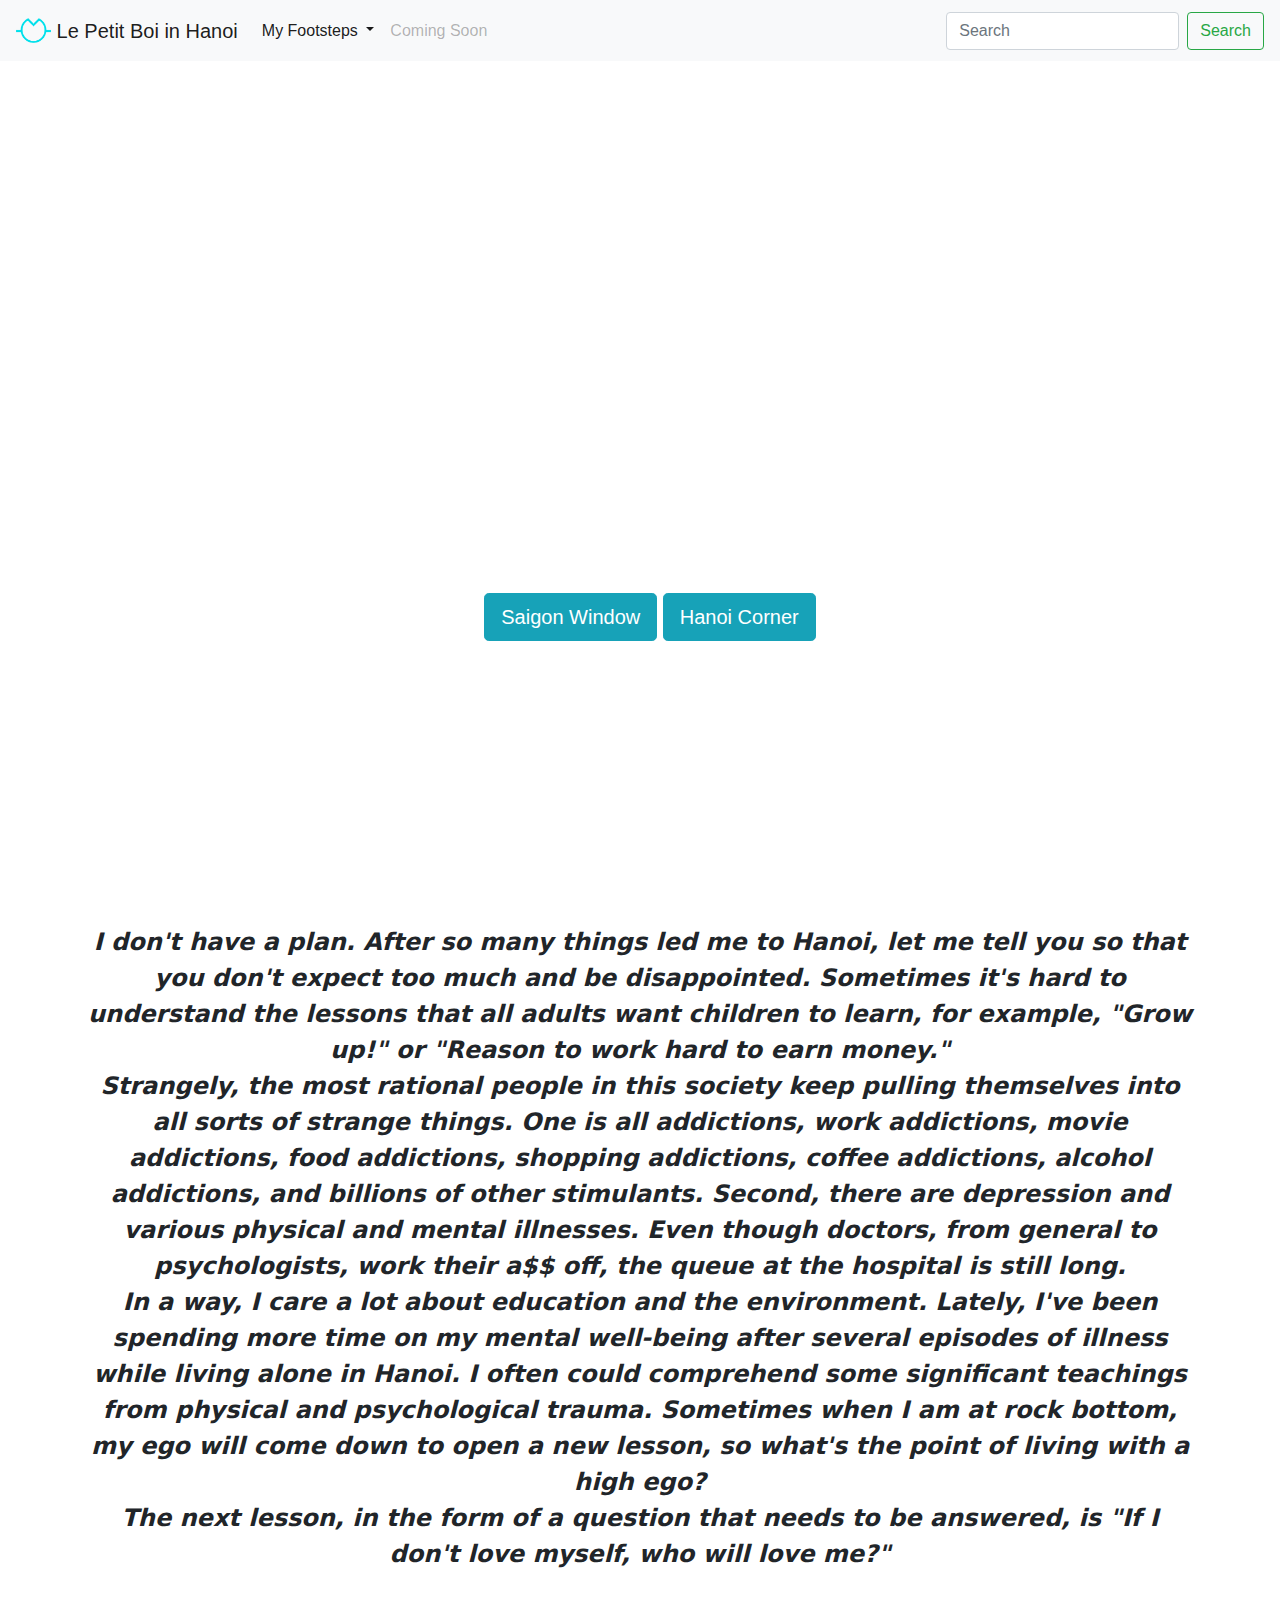
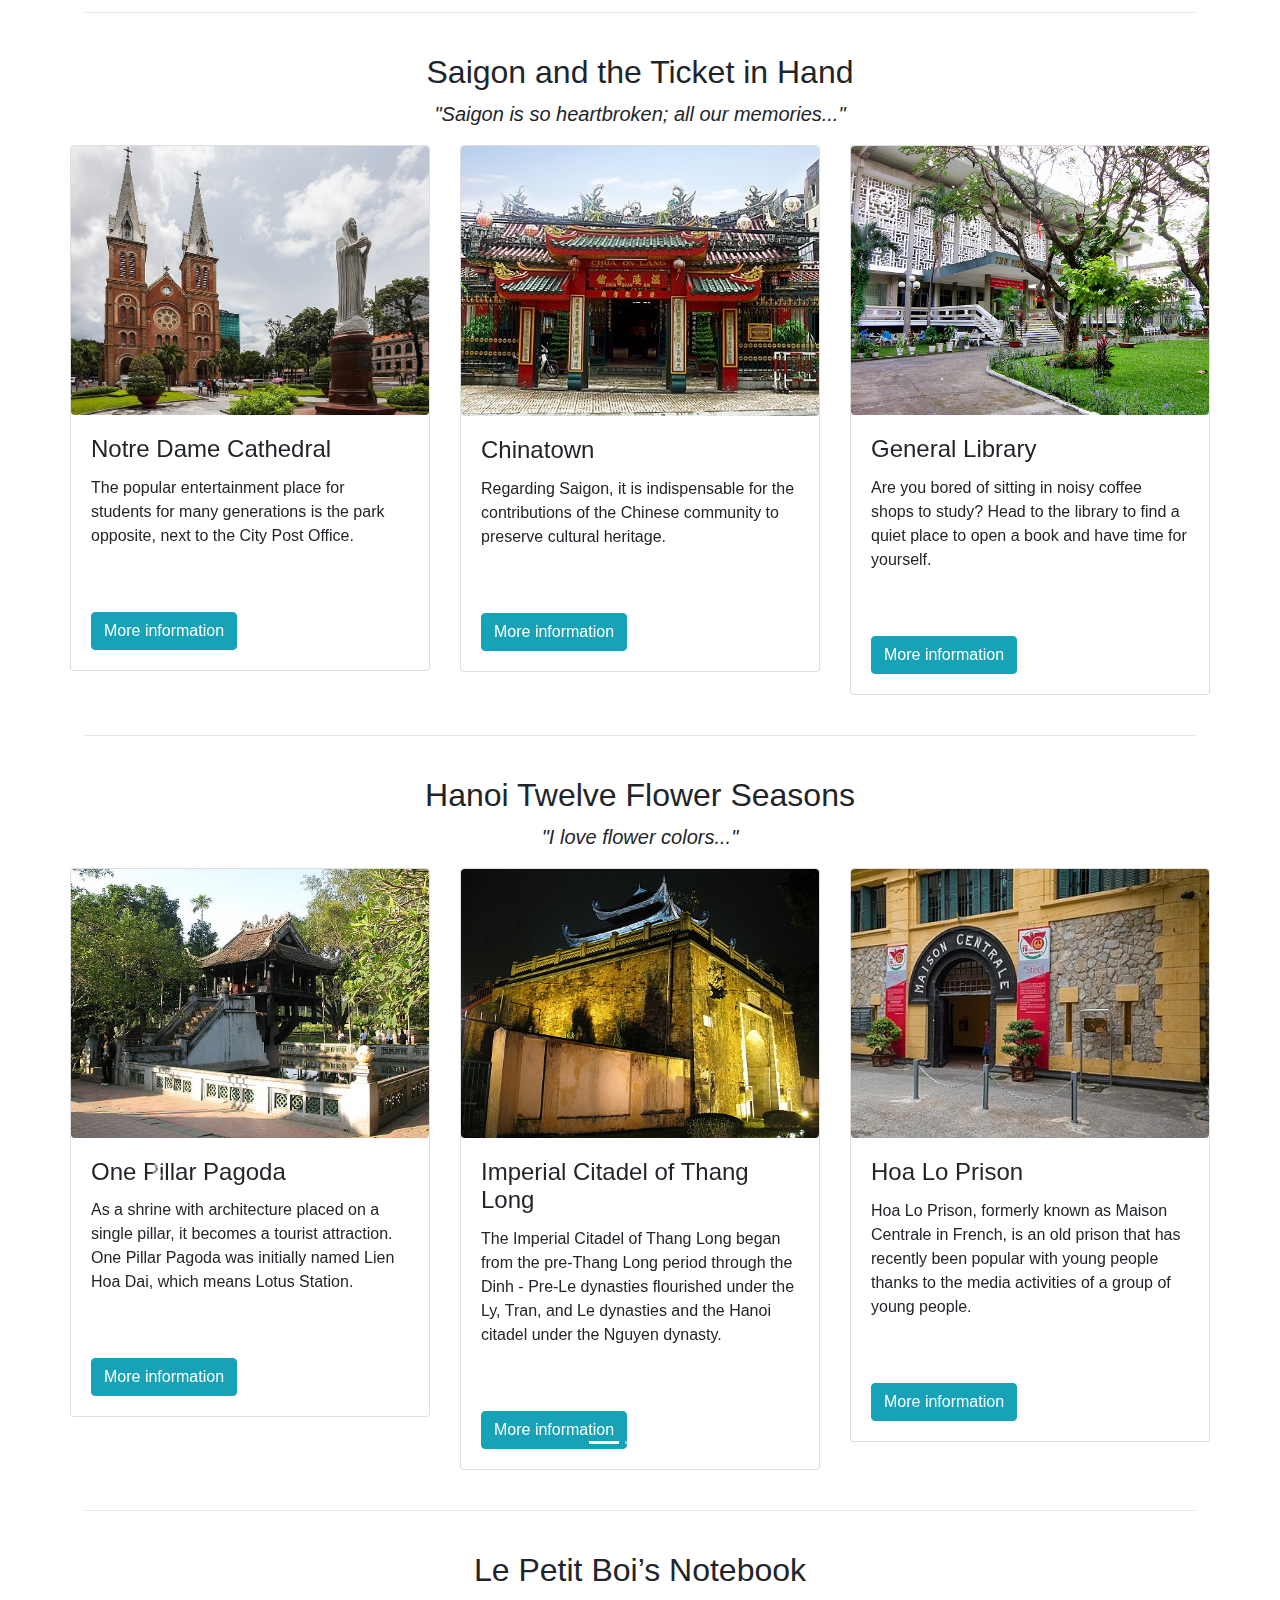
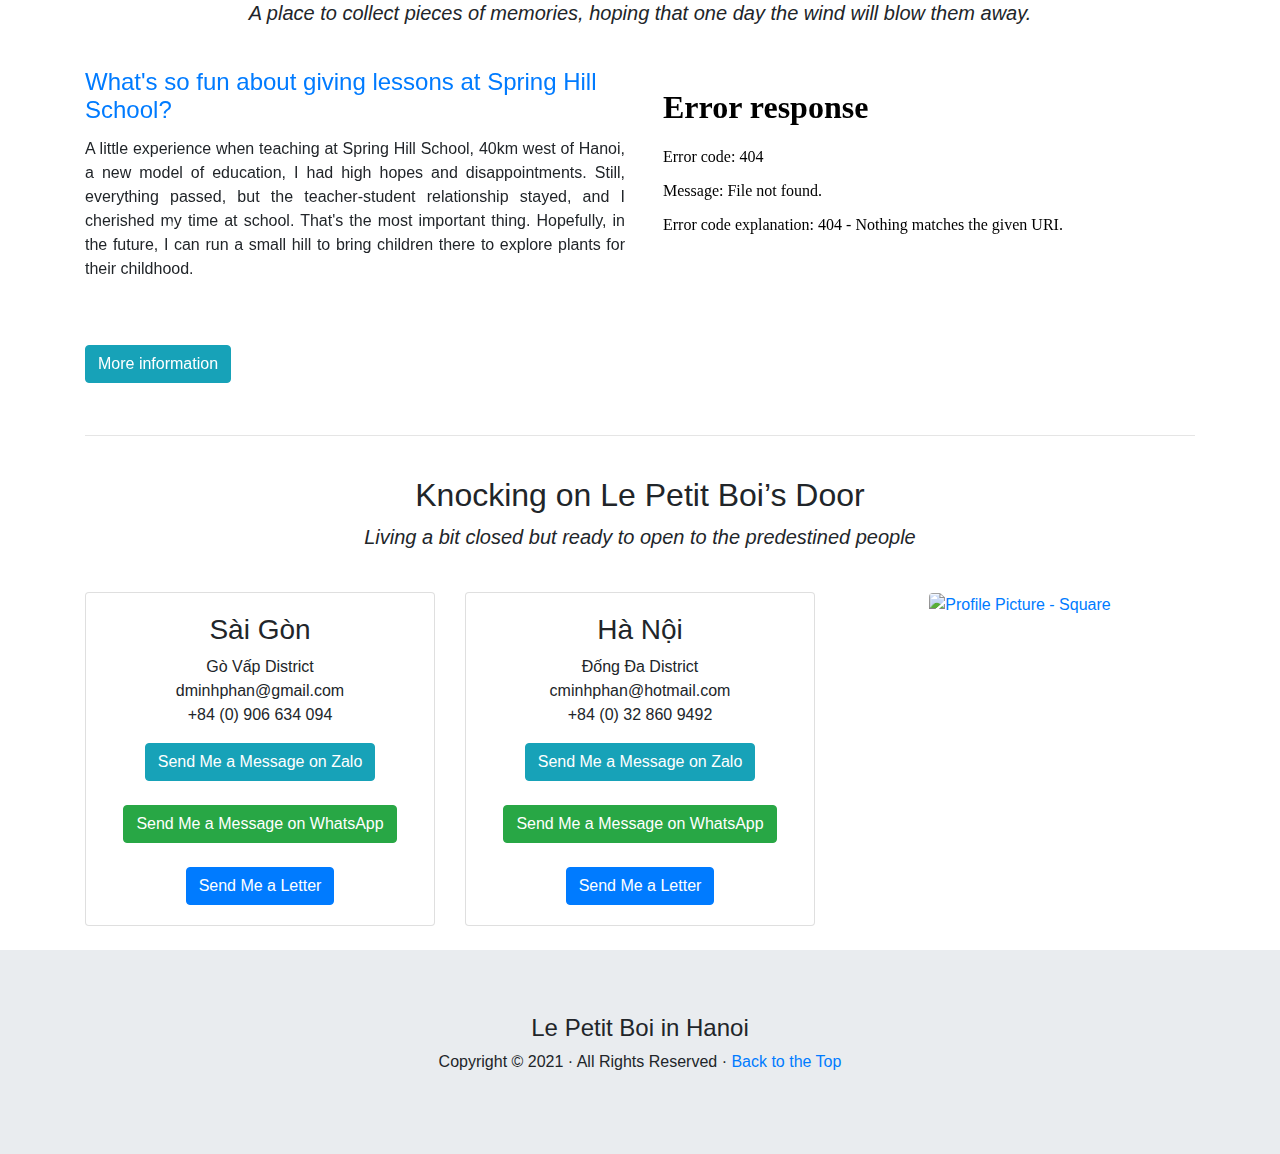
==== commit 2a4c63c2: "Update index.html" ====
--- a/index.html
+++ b/index.html
@@ -52,7 +52,7 @@
 		<ul class="navbar-nav mr-auto justify-content-center">
 <!--             Journey-->
 			<li class="nav-item dropdown active">
-                <a class="nav-link dropdown-toggle" href="#" id="navbarDropdown" role="button" 
+                <a class="nav-link dropdown-toggle" href="#" id="navbarDropdown" role="button"
 					data-toggle="dropdown" aria-haspopup="true" aria-expanded="false">
 					My Footsteps<span class="sr-only">(current)</span>
 				</a>
@@ -141,7 +141,7 @@
 			<div id="Self-Intro" class="col-lg-12"><strong><em>
 				I don't have a plan. After so many things led me to Hanoi, let me tell you so that you don't expect too much and be disappointed. Sometimes it's hard to understand the lessons that all adults want children to learn, for example, "Grow up!" or "Reason to work hard to earn money."
 				<br>
-				Strangely, the most rational people in this society keep pulling themselves into all sorts of strange things. One is all addictions, work addictions, movie addictions, food addictions, shopping addictions, coffee addictions, alcohol addictions, and billions of other stimulants. Second, there are depression and various physical and mental illnesses. Even though doctors, from general to psychologists, work their a$$ off, the queue at the hospital is still long. 
+				Strangely, the most rational people in this society keep pulling themselves into all sorts of strange things. One is all addictions, work addictions, movie addictions, food addictions, shopping addictions, coffee addictions, alcohol addictions, and billions of other stimulants. Second, there are depression and various physical and mental illnesses. Even though doctors, from general to psychologists, work their a$$ off, the queue at the hospital is still long.
 				<br>
 				In a way, I care a lot about education and the environment. Lately, I've been spending more time on my mental well-being after several episodes of illness while living alone in Hanoi. I often could comprehend some significant teachings from physical and psychological trauma. Sometimes when I am at rock bottom, my ego will come down to open a new lesson, so what's the point of living with a high ego?
 				<br>
@@ -483,7 +483,7 @@
 								</div>
 								<br><br>
 								<div class="col-lg-6 col-md-6 col-sm-12 col-12">
-									<iframe src="https://www.youtube.com/embed/XOo1ogi7dGI" title="YouTube video player" frameborder="0" allow="accelerometer; autoplay; clipboard-write; encrypted-media; gyroscope; picture-in-picture" allowfullscreen width=100% height="320px" autoplay=1 loop=1></iframe>
+									<iframe src="www.youtube.com/watch?v=u8FSoYSU_YE" title="YouTube video player" frameborder="0" allow="accelerometer; autoplay; clipboard-write; encrypted-media; gyroscope; picture-in-picture" allowfullscreen width=100% height="320px" autoplay=1 loop=1></iframe>
 								</div>
 							<br>
 							<br>
@@ -500,7 +500,7 @@
 								</div>
 								<br><br>
 								<div class="col-lg-6 col-md-6 col-sm-12 col-12">
-									<iframe width=100% height="320px" src="https://www.youtube.com/embed/gkXaPZKsREQ" title="YouTube video player" frameborder="0" allow="accelerometer; autoplay; clipboard-write; encrypted-media; gyroscope; picture-in-picture" allowfullscreen autoplay=1 loop=1></iframe>
+									<iframe width=100% height="320px" src="https://www.youtube.com/watch?v=t5TX_zmJtu8" title="YouTube video player" frameborder="0" allow="accelerometer; autoplay; clipboard-write; encrypted-media; gyroscope; picture-in-picture" allowfullscreen autoplay=1 loop=1></iframe>
 								</div>
 							<br>
 							<br>
@@ -517,7 +517,7 @@
 								</div>
 								<br><br>
 								<div class="col-lg-6 col-md-6 col-sm-12 col-12">
-									<iframe width=100% height="320px" src="https://www.youtube.com/embed/kJtGNZlvKUI" title="YouTube video player" frameborder="0" allow="accelerometer; autoplay; clipboard-write; encrypted-media; gyroscope; picture-in-picture" allowfullscreen autoplay=1 loop=1></iframe>
+									<iframe width=100% height="320px" src="https://www.youtube.com/watch?v=SeYlNY0DkeQ" title="YouTube video player" frameborder="0" allow="accelerometer; autoplay; clipboard-write; encrypted-media; gyroscope; picture-in-picture" allowfullscreen autoplay=1 loop=1></iframe>
 								</div>
 							<br>
 							<br>
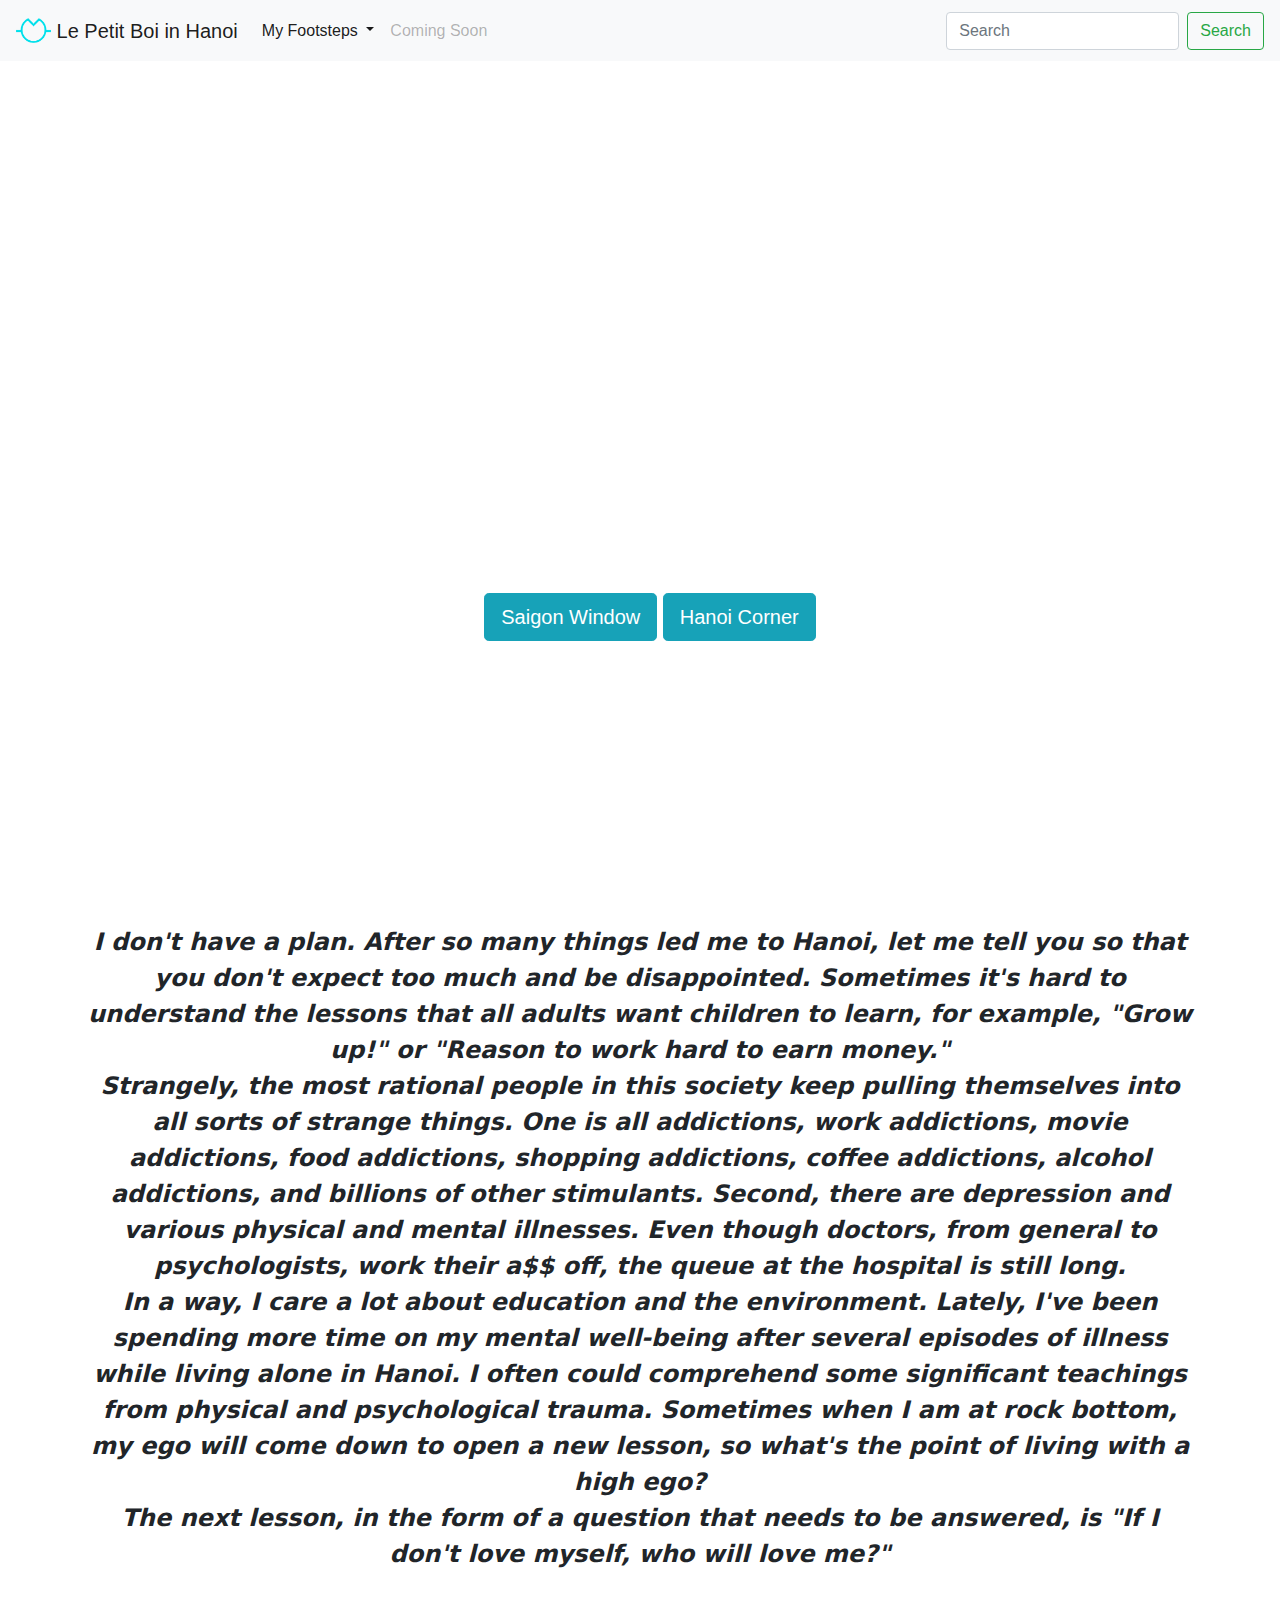
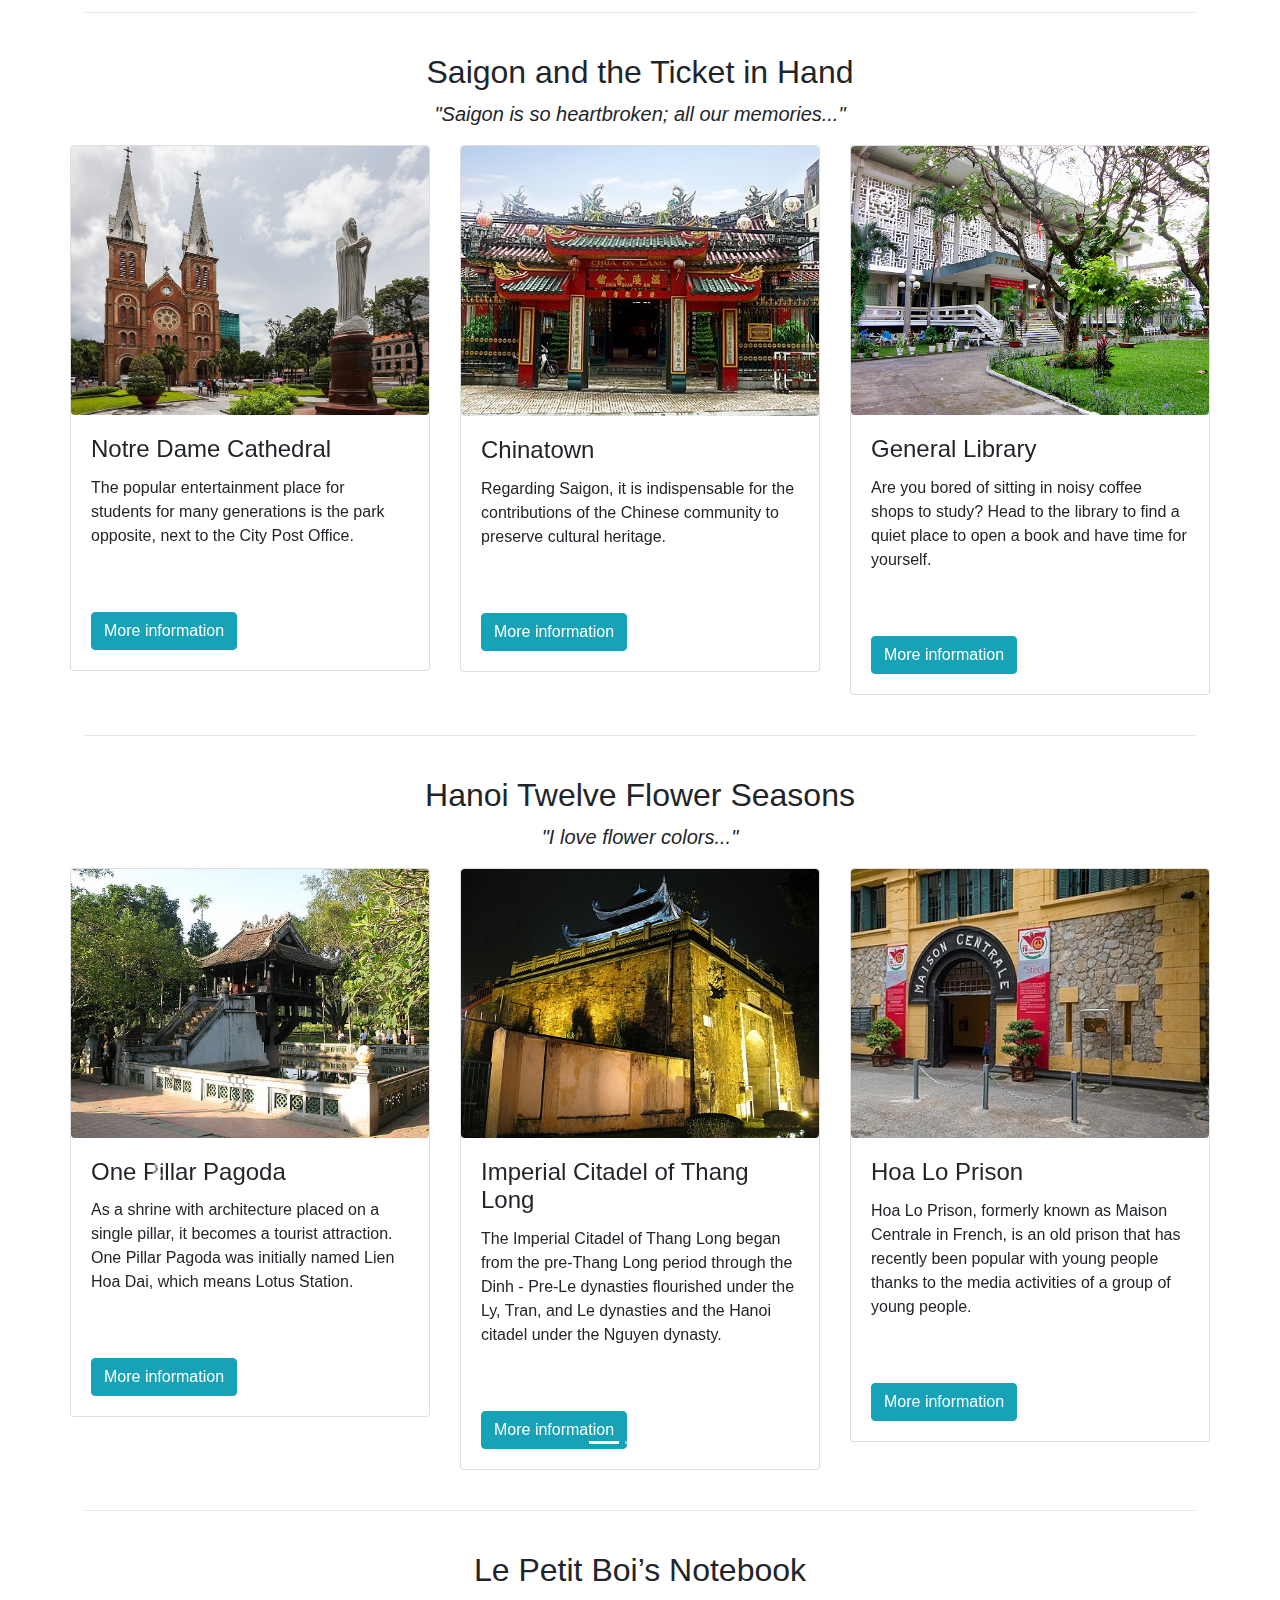
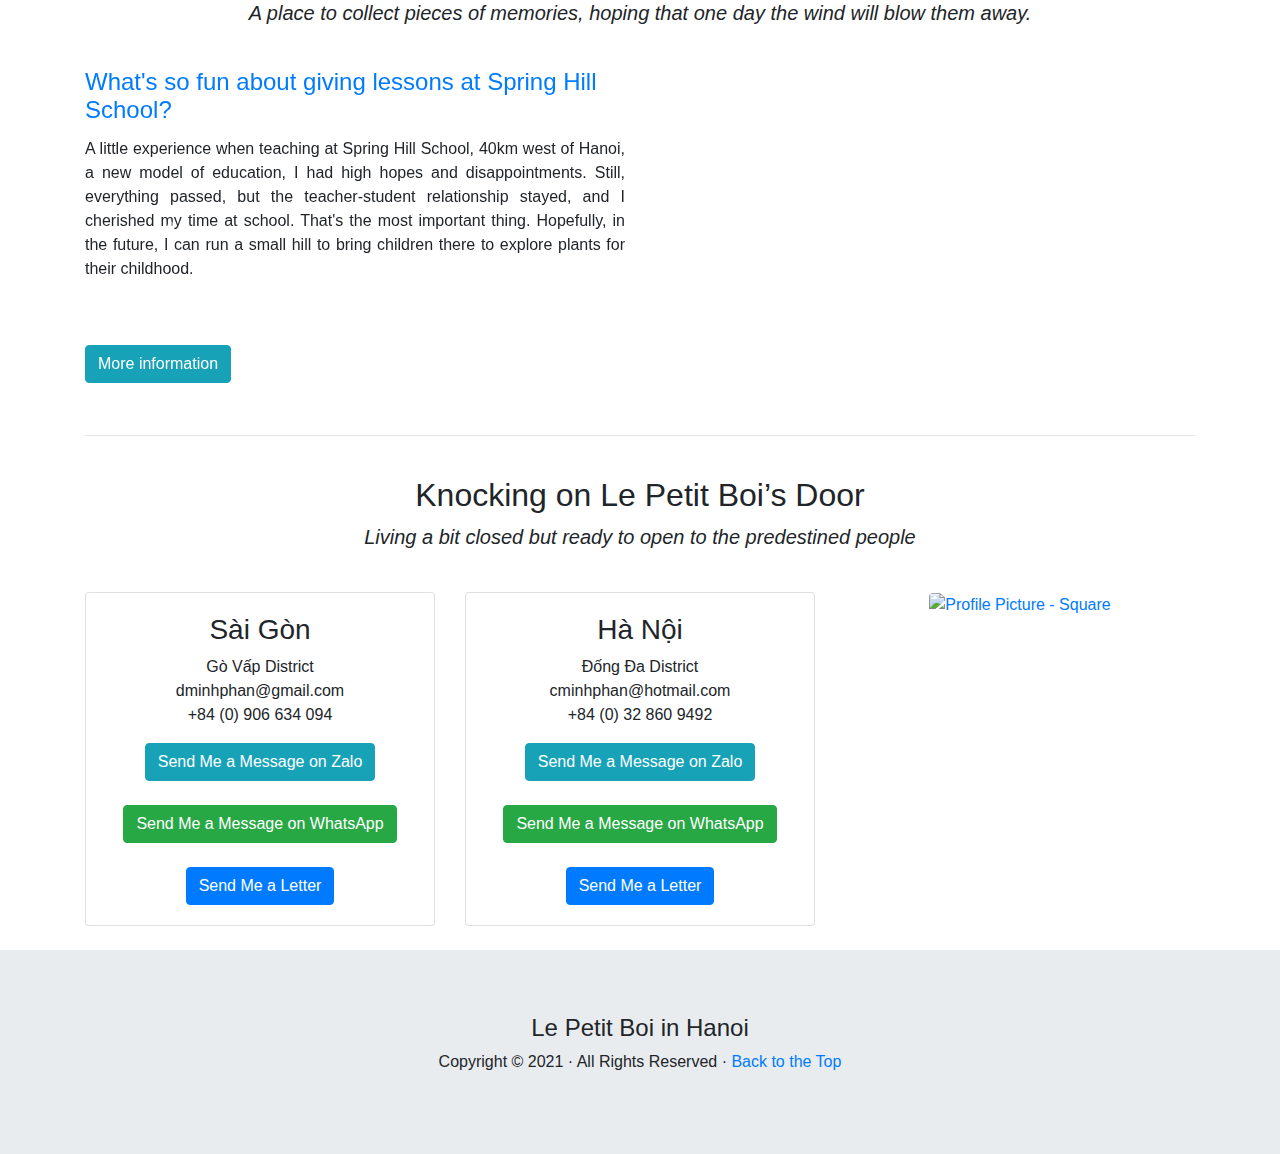
==== commit 25785556: "Update index.html" ====
--- a/index.html
+++ b/index.html
@@ -483,7 +483,7 @@
 								</div>
 								<br><br>
 								<div class="col-lg-6 col-md-6 col-sm-12 col-12">
-									<iframe src="www.youtube.com/watch?v=u8FSoYSU_YE" title="YouTube video player" frameborder="0" allow="accelerometer; autoplay; clipboard-write; encrypted-media; gyroscope; picture-in-picture" allowfullscreen width=100% height="320px" autoplay=1 loop=1></iframe>
+									<iframe src="https://www.youtube.com/watch?v=u8FSoYSU_YE" title="YouTube video player" frameborder="0" allow="accelerometer; autoplay; clipboard-write; encrypted-media; gyroscope; picture-in-picture" allowfullscreen width=100% height="320px" autoplay=1 loop=1></iframe>
 								</div>
 							<br>
 							<br>
